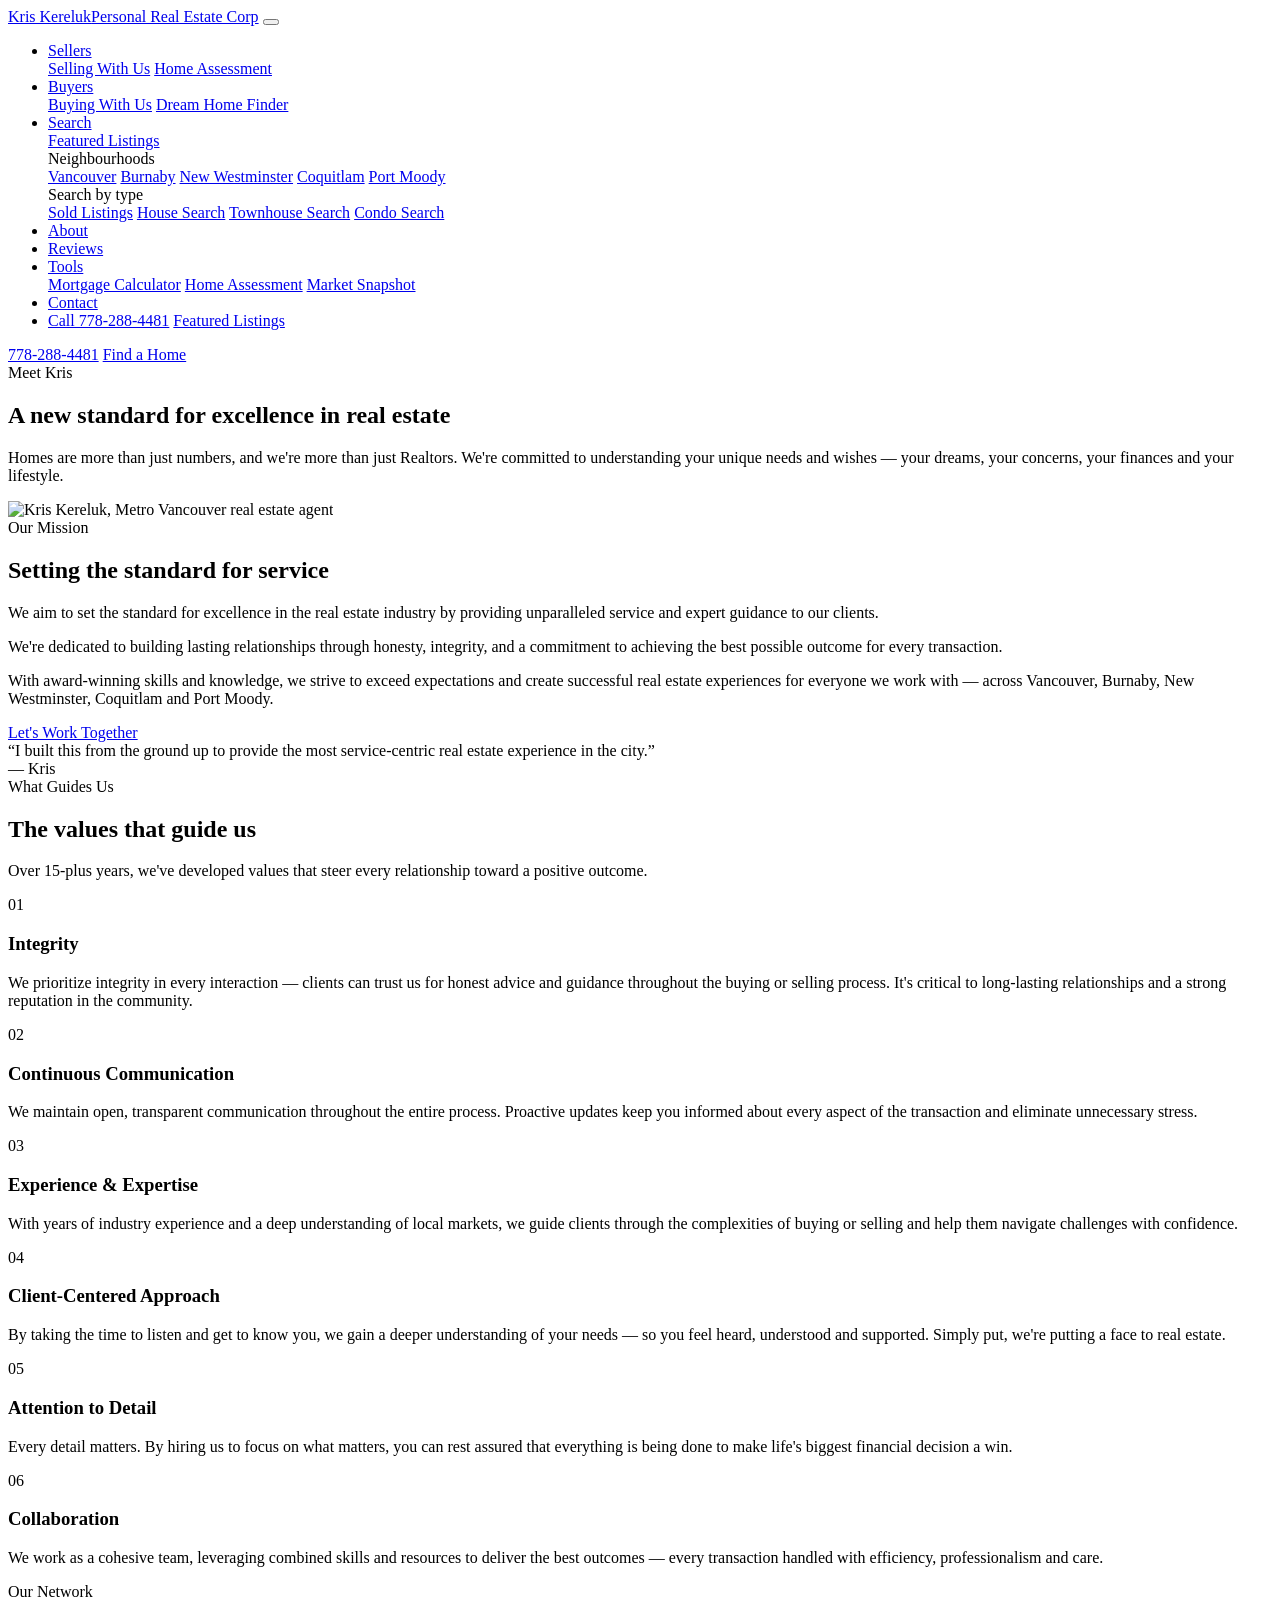
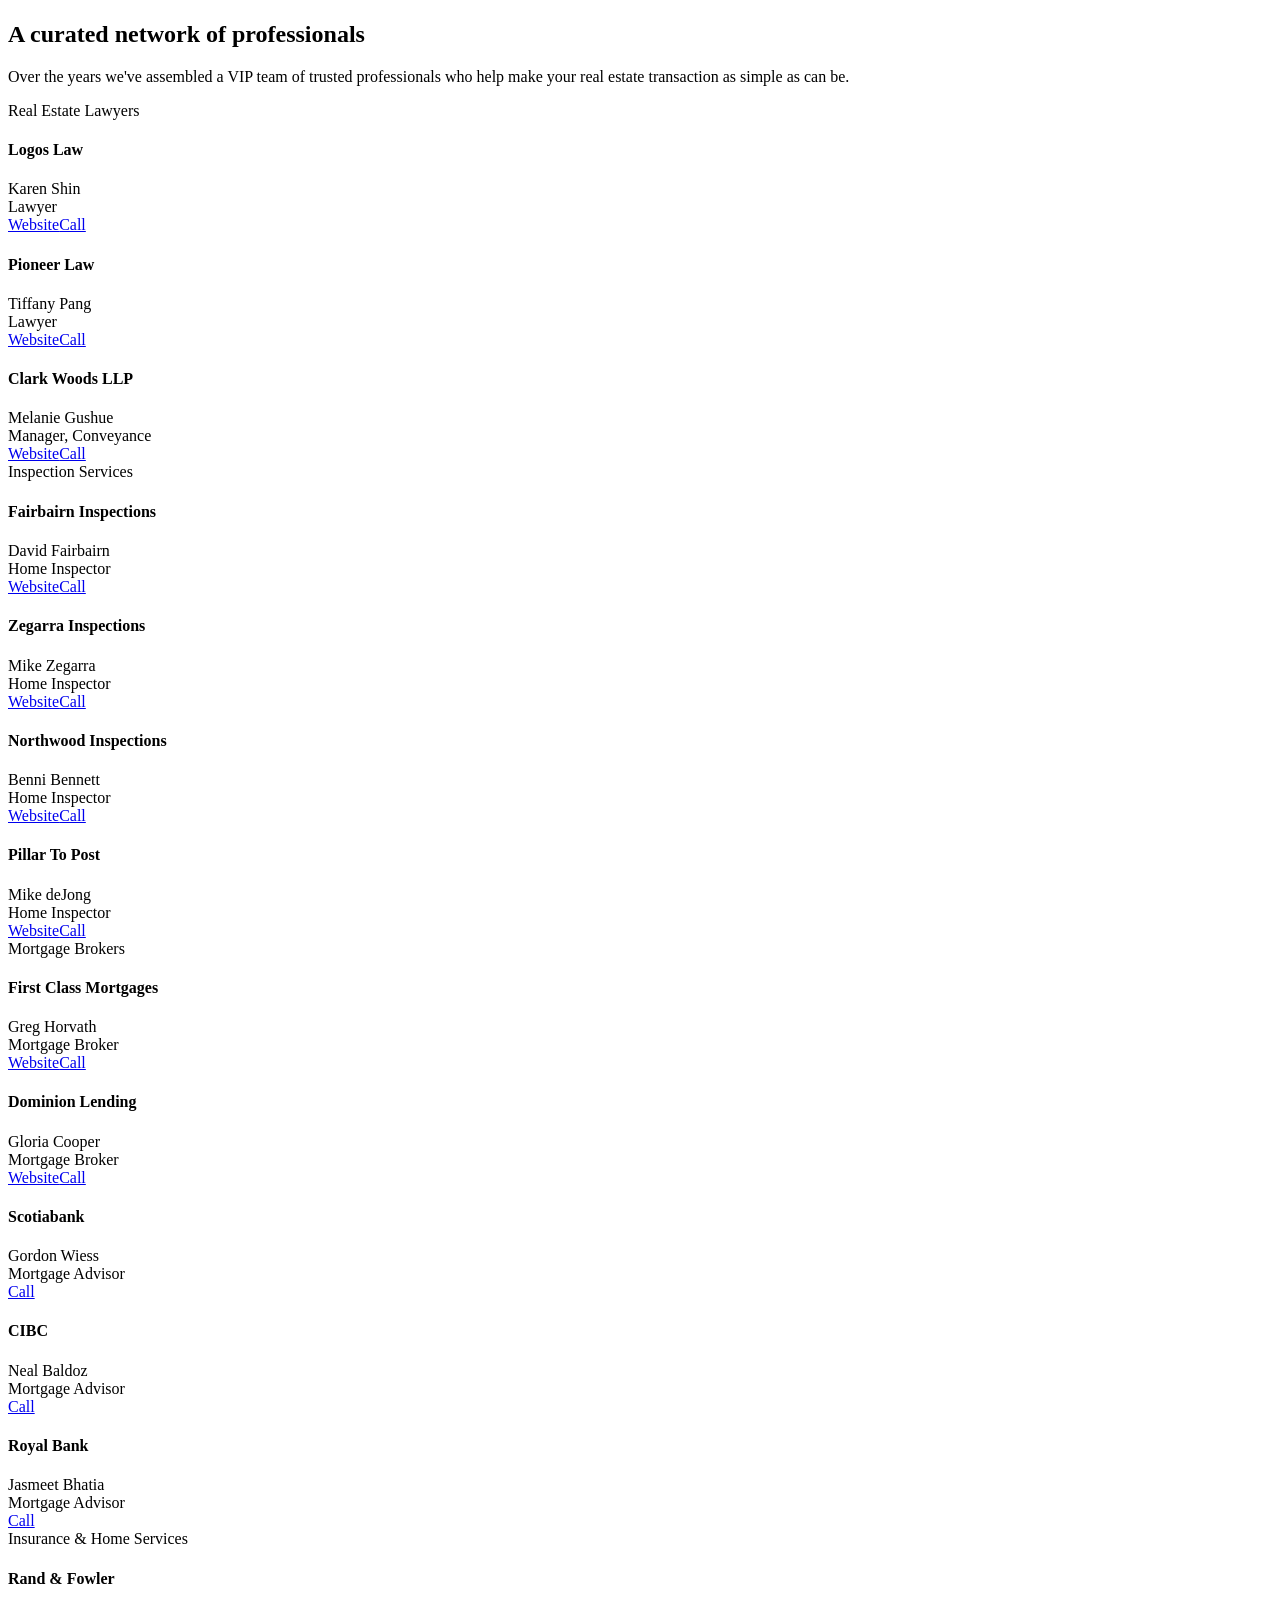
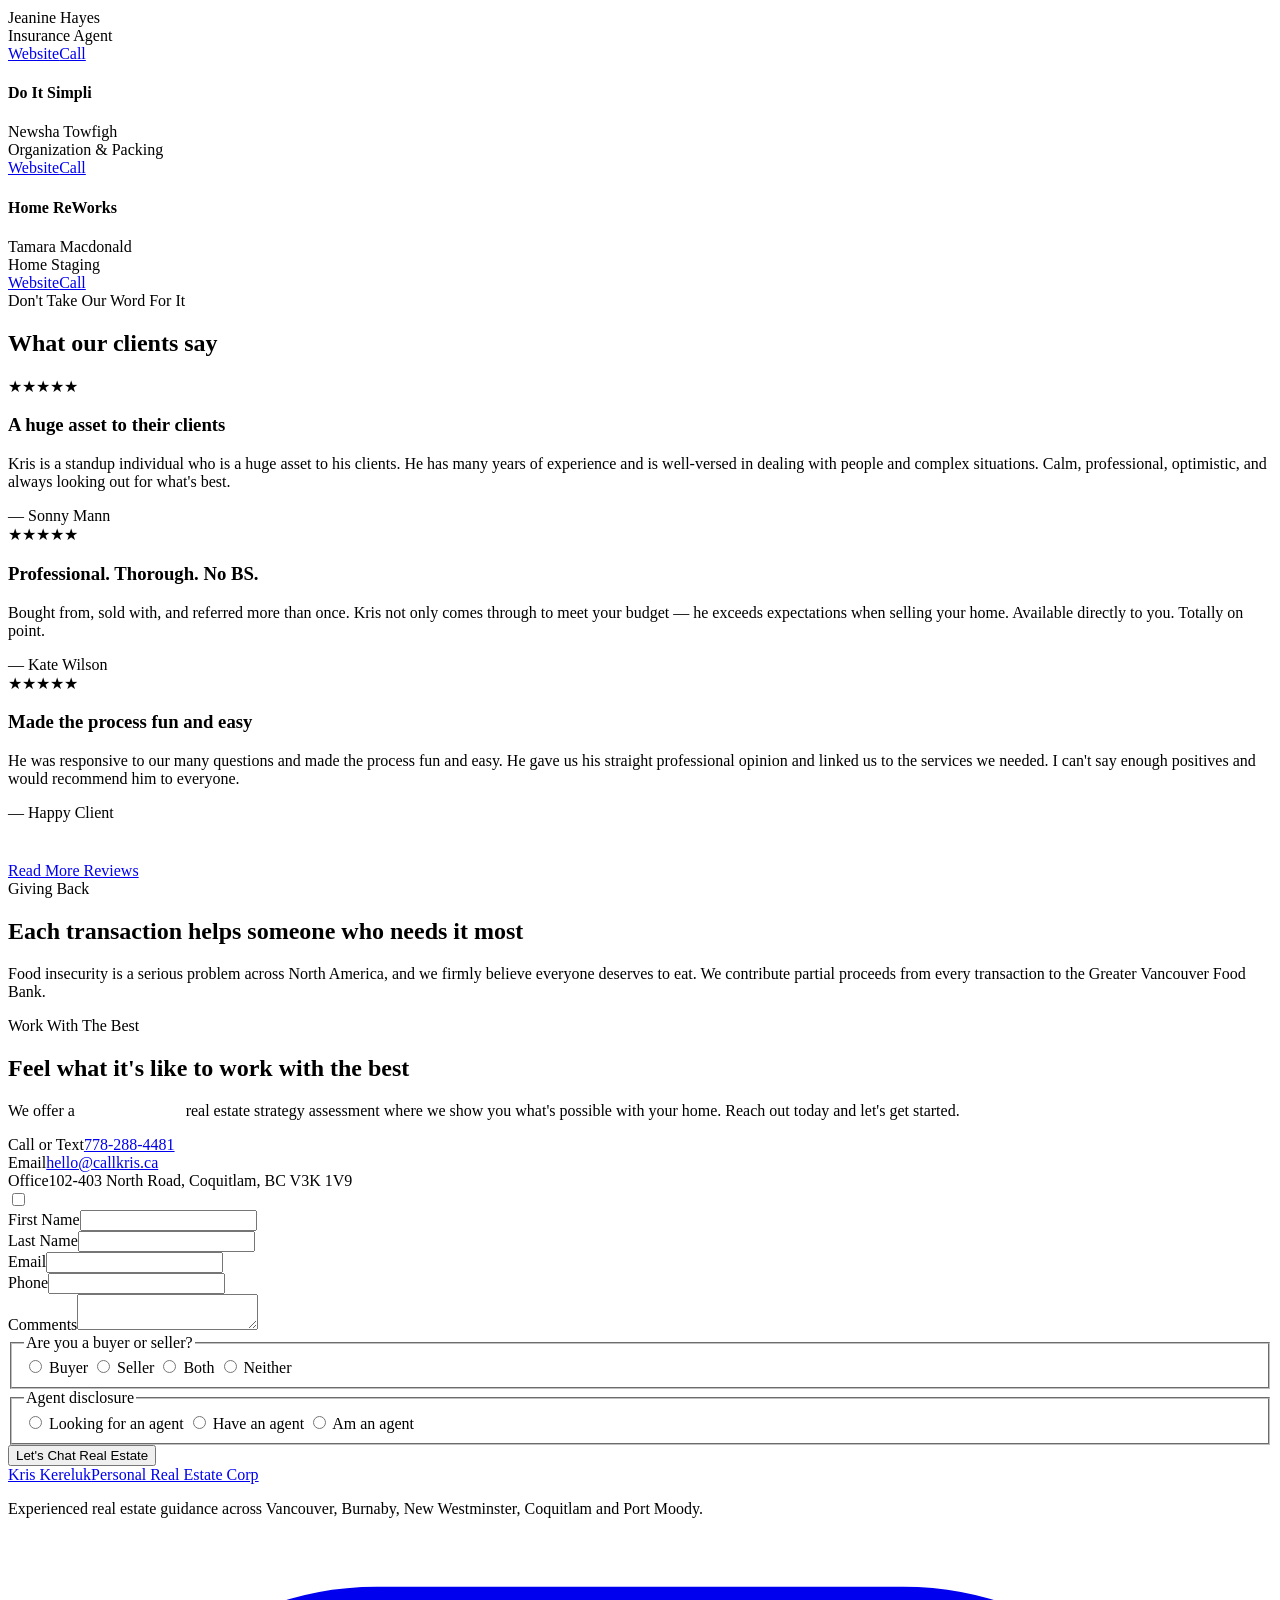
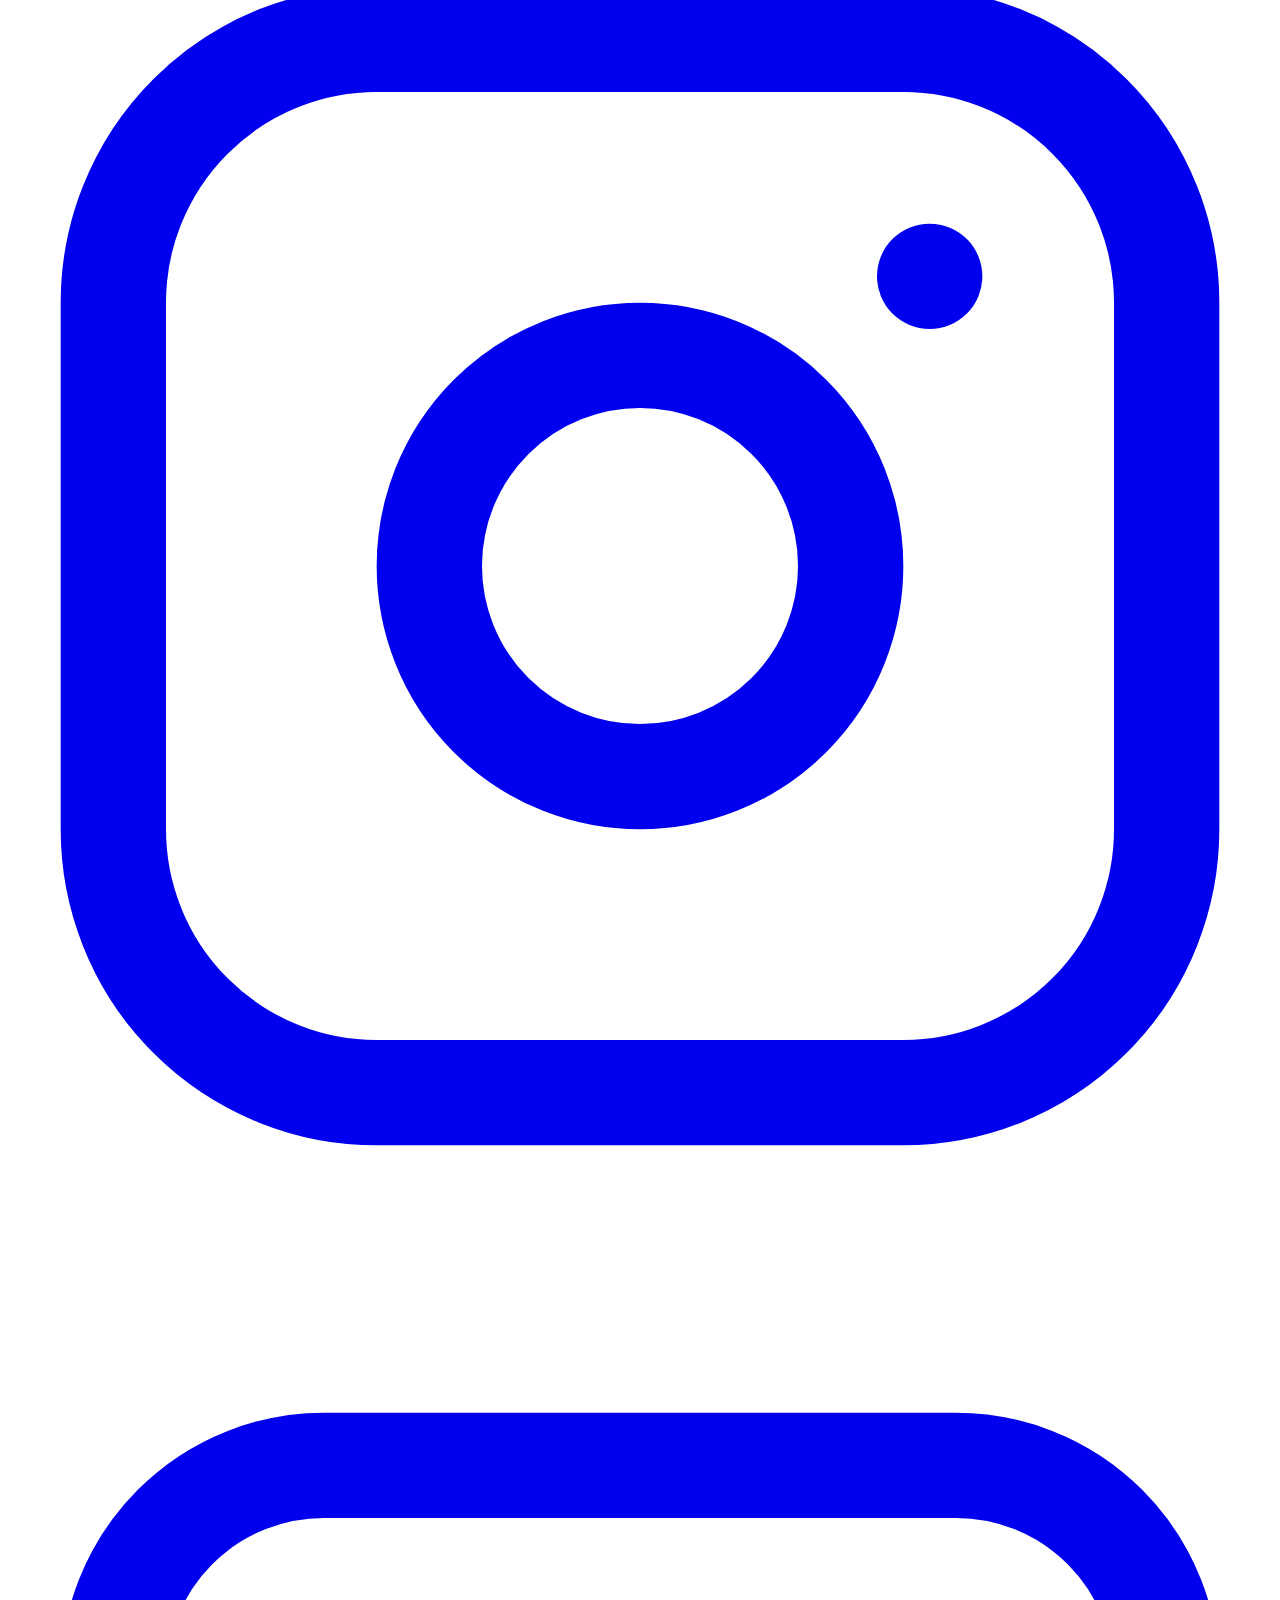
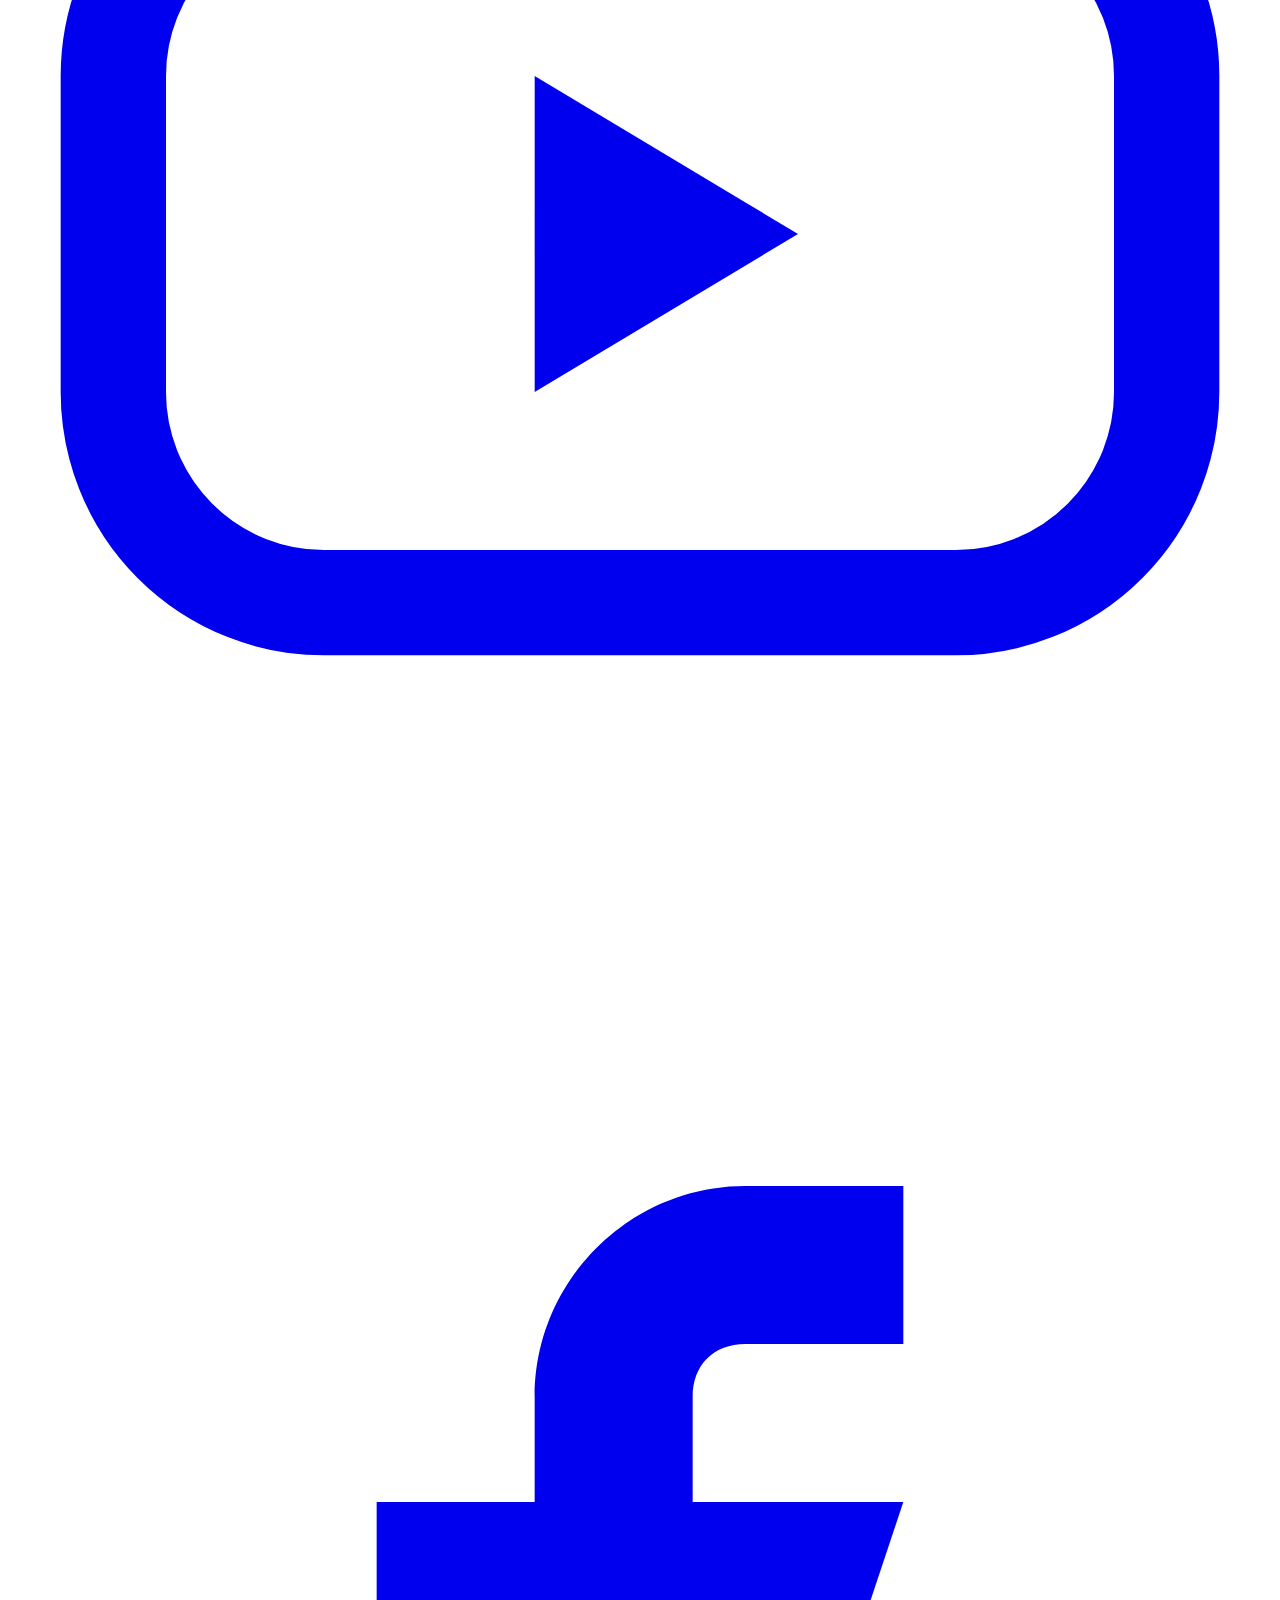
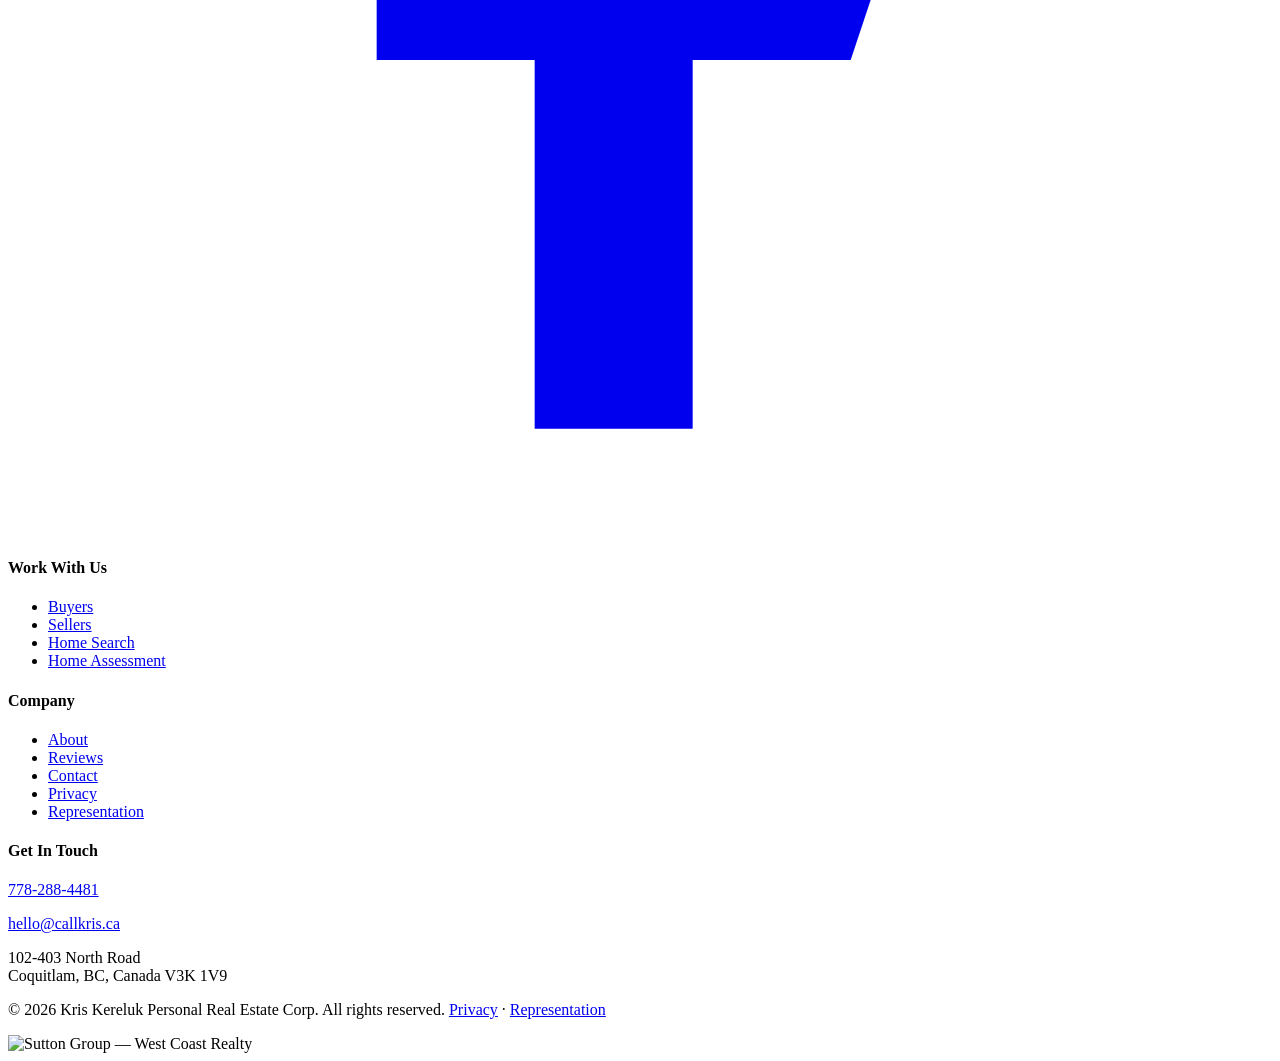
==== callkris-site/about/index.html @ 935b3e47 "Add BCFSA representation disclosure page and form link. Introduces a representation disclosure page " ====
<!DOCTYPE html>
<html lang="en">
<head>
<meta charset="UTF-8">
<meta name="viewport" content="width=device-width, initial-scale=1">
<title>About Kris Kereluk — Metro Vancouver REALTOR®</title>
<meta name="description" content="Meet Kris Kereluk — a new standard for excellence in real estate across Vancouver, Burnaby, New Westminster, Coquitlam and Port Moody.">
<link rel="canonical" href="https://callkris.ca/about/">
<meta property="og:title" content="About | Kris Kereluk">
<meta property="og:description" content="A new standard for excellence in real estate across Metro Vancouver.">
<meta property="og:type" content="article">
<meta property="og:url" content="https://callkris.ca/about/">
<meta property="og:image" content="https://callkris.ca/assets/brand/og-preview.jpg">
<meta property="og:image:width" content="1200">
<meta property="og:image:height" content="630">
<meta name="twitter:card" content="summary_large_image">
<meta name="twitter:image" content="https://callkris.ca/assets/brand/og-preview.jpg">
<link rel="icon" href="/favicon.ico" sizes="any">
<link rel="icon" href="/assets/brand/favicon-32x32.png" type="image/png" sizes="32x32">
<link rel="icon" href="/assets/brand/favicon-16x16.png" type="image/png" sizes="16x16">
<link rel="apple-touch-icon" href="/assets/brand/apple-touch-icon.png">
<link rel="preconnect" href="https://fonts.googleapis.com">
<link rel="preconnect" href="https://fonts.gstatic.com" crossorigin>
<link href="https://fonts.googleapis.com/css2?family=Inter:wght@400;500;600;700&family=Playfair+Display:wght@600;700&display=swap" rel="stylesheet">
<link rel="stylesheet" href="/assets/style.css">
</head>
<body>

<!-- ============================ HEADER ============================ -->
<header class="site-header">
  <nav class="nav" aria-label="Main navigation">
    <a href="/" class="nav__logo wordmark wordmark--light" aria-label="Kris Kereluk — Home">Kris Kereluk<span>Personal Real Estate Corp</span></a>
    <button class="nav__toggle" aria-label="Open menu" aria-expanded="false"><span></span></button>
    <ul class="nav__menu">
      <li class="nav__item">
        <a href="/sellers/" class="nav__link">Sellers</a>
        <div class="nav__dropdown">
          <a href="/sellers/">Selling With Us</a>
          <a href="/sellers/home-assessment/">Home Assessment</a>
        </div>
      </li>
      <li class="nav__item">
        <a href="/buyers/" class="nav__link">Buyers</a>
        <div class="nav__dropdown">
          <a href="/buyers/">Buying With Us</a>
          <a href="/buyers/dream-home-finder/">Dream Home Finder</a>
        </div>
      </li>
      <li class="nav__item">
        <a href="https://search.callkris.ca/" class="nav__link">Search</a>
        <div class="nav__dropdown">
          <a href="https://search.callkris.ca/featured-listing">Featured Listings</a>
          <div class="nav__dd-label">Neighbourhoods</div>
          <a href="https://search.callkris.ca/neighborhood/159304090/vancouver">Vancouver</a>
          <a href="https://search.callkris.ca/neighborhood/159304090/burnaby">Burnaby</a>
          <a href="https://search.callkris.ca/neighborhood/159304090/New%20Westminster">New Westminster</a>
          <a href="https://search.callkris.ca/neighborhood/159304090/Coquitlam">Coquitlam</a>
          <a href="https://search.callkris.ca/neighborhood/159304090/portmoody">Port Moody</a>
          <div class="nav__dd-label">Search by type</div>
          <a href="https://search.callkris.ca/sold">Sold Listings</a>
          <a href="https://search.callkris.ca/listing?Property-Type=Single%20Family%20Home&page=1&zoom=12">House Search</a>
          <a href="https://search.callkris.ca/listing?Property-Type=Townhouse&page=1&zoom=12">Townhouse Search</a>
          <a href="https://search.callkris.ca/listing?Property-Type=Condo&page=1&zoom=12">Condo Search</a>
        </div>
      </li>
      <li class="nav__item"><a href="/about/" class="nav__link">About</a></li>
      <li class="nav__item"><a href="/reviews/" class="nav__link">Reviews</a></li>
      <li class="nav__item">
        <a href="/sellers/home-assessment/" class="nav__link">Tools</a>
        <div class="nav__dropdown">
          <a href="https://search.callkris.ca/mortgage-calculator">Mortgage Calculator</a>
          <a href="/sellers/home-assessment/">Home Assessment</a>
          <a href="https://search.callkris.ca/snapshot">Market Snapshot</a>
        </div>
      </li>
      <li class="nav__item"><a href="/contact/" class="nav__link">Contact</a></li>
      <li class="nav__cta-mobile">
        <a href="tel:778-288-4481" class="btn btn--ghost">Call 778-288-4481</a>
        <a href="https://search.callkris.ca/featured-listing" class="btn btn--primary">Featured Listings</a>
      </li>
    </ul>
    <div class="nav__cta">
      <a href="tel:778-288-4481" class="nav__phone">778-288-4481</a>
      <a href="https://search.callkris.ca/" class="btn btn--primary">Find a Home</a>
    </div>
  </nav>
</header>

<main>

<!-- ============================ PAGE HERO ============================ -->
<section class="pagehero">
  <div class="pagehero__inner">
    <span class="eyebrow">Meet Kris</span>
    <h1>A new standard for excellence in real estate</h1>
    <p>Homes are more than just numbers, and we're more than just Realtors. We're committed to understanding your unique needs and wishes — your dreams, your concerns, your finances and your lifestyle.</p>
  </div>
</section>

<!-- ============================ MISSION ============================ -->
<section class="section">
  <div class="container">
    <div class="split">
      <div class="split__media">
        <img src="https://callkris.ca/wp-content/uploads/Untitled-design.png" alt="Kris Kereluk, Metro Vancouver real estate agent">
      </div>
      <div class="split__body">
        <span class="eyebrow">Our Mission</span>
        <h2>Setting the standard for service</h2>
        <p>We aim to set the standard for excellence in the real estate industry by providing unparalleled service and expert guidance to our clients.</p>
        <p>We're dedicated to building lasting relationships through honesty, integrity, and a commitment to achieving the best possible outcome for every transaction.</p>
        <p>With award-winning skills and knowledge, we strive to exceed expectations and create successful real estate experiences for everyone we work with — across Vancouver, Burnaby, New Westminster, Coquitlam and Port Moody.</p>
        <div class="btn-row"><a href="#contact" class="btn btn--ink">Let's Work Together</a></div>
      </div>
    </div>
  </div>
</section>

<!-- ============================ QUOTE ============================ -->
<section class="section--tight section--ink">
  <div class="container center">
    <p class="quote" style="margin:0 auto;">&ldquo;I built this from the ground up to provide the most service-centric real estate experience in the city.&rdquo;</p>
    <div class="quote__author">— Kris</div>
  </div>
</section>

<!-- ============================ VALUES ============================ -->
<section class="section section--cream">
  <div class="container">
    <div class="section-head center">
      <span class="eyebrow">What Guides Us</span>
      <h2>The values that guide us</h2>
      <p class="lead measure">Over 15-plus years, we've developed values that steer every relationship toward a positive outcome.</p>
    </div>
    <div class="feature-grid">
      <div class="feature"><div class="feature__num">01</div><h3>Integrity</h3><p>We prioritize integrity in every interaction — clients can trust us for honest advice and guidance throughout the buying or selling process. It's critical to long-lasting relationships and a strong reputation in the community.</p></div>
      <div class="feature"><div class="feature__num">02</div><h3>Continuous Communication</h3><p>We maintain open, transparent communication throughout the entire process. Proactive updates keep you informed about every aspect of the transaction and eliminate unnecessary stress.</p></div>
      <div class="feature"><div class="feature__num">03</div><h3>Experience &amp; Expertise</h3><p>With years of industry experience and a deep understanding of local markets, we guide clients through the complexities of buying or selling and help them navigate challenges with confidence.</p></div>
      <div class="feature"><div class="feature__num">04</div><h3>Client-Centered Approach</h3><p>By taking the time to listen and get to know you, we gain a deeper understanding of your needs — so you feel heard, understood and supported. Simply put, we're putting a face to real estate.</p></div>
      <div class="feature"><div class="feature__num">05</div><h3>Attention to Detail</h3><p>Every detail matters. By hiring us to focus on what matters, you can rest assured that everything is being done to make life's biggest financial decision a win.</p></div>
      <div class="feature"><div class="feature__num">06</div><h3>Collaboration</h3><p>We work as a cohesive team, leveraging combined skills and resources to deliver the best outcomes — every transaction handled with efficiency, professionalism and care.</p></div>
    </div>
  </div>
</section>

<!-- ============================ NETWORK ============================ -->
<section class="section">
  <div class="container">
    <div class="section-head center">
      <span class="eyebrow">Our Network</span>
      <h2>A curated network of professionals</h2>
      <p class="lead measure">Over the years we've assembled a VIP team of trusted professionals who help make your real estate transaction as simple as can be.</p>
    </div>

    <div class="network-group">
      <div class="network-group__title">Real Estate Lawyers</div>
      <div class="network-grid">
        <div class="network-card"><h4>Logos Law</h4><div class="nc-person">Karen Shin</div><div class="nc-role">Lawyer</div><div class="nc-links"><a href="http://logoslaw.ca" target="_blank" rel="noopener">Website</a><a href="tel:604-294-0101">Call</a></div></div>
        <div class="network-card"><h4>Pioneer Law</h4><div class="nc-person">Tiffany Pang</div><div class="nc-role">Lawyer</div><div class="nc-links"><a href="https://pioneerlaw.ca" target="_blank" rel="noopener">Website</a><a href="tel:604-559-1470">Call</a></div></div>
        <div class="network-card"><h4>Clark Woods LLP</h4><div class="nc-person">Melanie Gushue</div><div class="nc-role">Manager, Conveyance</div><div class="nc-links"><a href="https://clarkwoods.ca/" target="_blank" rel="noopener">Website</a><a href="tel:604-330-1777">Call</a></div></div>
      </div>
    </div>

    <div class="network-group">
      <div class="network-group__title">Inspection Services</div>
      <div class="network-grid">
        <div class="network-card"><h4>Fairbairn Inspections</h4><div class="nc-person">David Fairbairn</div><div class="nc-role">Home Inspector</div><div class="nc-links"><a href="http://fairbairninspections.com" target="_blank" rel="noopener">Website</a><a href="tel:604-395-2795">Call</a></div></div>
        <div class="network-card"><h4>Zegarra Inspections</h4><div class="nc-person">Mike Zegarra</div><div class="nc-role">Home Inspector</div><div class="nc-links"><a href="https://zegarrahomeinspections.com/" target="_blank" rel="noopener">Website</a><a href="tel:778-898-6831">Call</a></div></div>
        <div class="network-card"><h4>Northwood Inspections</h4><div class="nc-person">Benni Bennett</div><div class="nc-role">Home Inspector</div><div class="nc-links"><a href="https://northwoodhomeinspections.com/" target="_blank" rel="noopener">Website</a><a href="tel:778-574-4663">Call</a></div></div>
        <div class="network-card"><h4>Pillar To Post</h4><div class="nc-person">Mike deJong</div><div class="nc-role">Home Inspector</div><div class="nc-links"><a href="https://vancouver.pillartopost.com/" target="_blank" rel="noopener">Website</a><a href="tel:604-250-9263">Call</a></div></div>
      </div>
    </div>

    <div class="network-group">
      <div class="network-group__title">Mortgage Brokers</div>
      <div class="network-grid">
        <div class="network-card"><h4>First Class Mortgages</h4><div class="nc-person">Greg Horvath</div><div class="nc-role">Mortgage Broker</div><div class="nc-links"><a href="http://greghorvath.ca" target="_blank" rel="noopener">Website</a><a href="tel:604-788-9454">Call</a></div></div>
        <div class="network-card"><h4>Dominion Lending</h4><div class="nc-person">Gloria Cooper</div><div class="nc-role">Mortgage Broker</div><div class="nc-links"><a href="http://gloriacooper.ca" target="_blank" rel="noopener">Website</a><a href="tel:778-773-8413">Call</a></div></div>
        <div class="network-card"><h4>Scotiabank</h4><div class="nc-person">Gordon Wiess</div><div class="nc-role">Mortgage Advisor</div><div class="nc-links"><a href="tel:778-908-6581">Call</a></div></div>
        <div class="network-card"><h4>CIBC</h4><div class="nc-person">Neal Baldoz</div><div class="nc-role">Mortgage Advisor</div><div class="nc-links"><a href="tel:604-363-8648">Call</a></div></div>
        <div class="network-card"><h4>Royal Bank</h4><div class="nc-person">Jasmeet Bhatia</div><div class="nc-role">Mortgage Advisor</div><div class="nc-links"><a href="tel:604-765-2661">Call</a></div></div>
      </div>
    </div>

    <div class="network-group">
      <div class="network-group__title">Insurance &amp; Home Services</div>
      <div class="network-grid">
        <div class="network-card"><h4>Rand &amp; Fowler</h4><div class="nc-person">Jeanine Hayes</div><div class="nc-role">Insurance Agent</div><div class="nc-links"><a href="http://rfinsure.com" target="_blank" rel="noopener">Website</a><a href="tel:604-518-6745">Call</a></div></div>
        <div class="network-card"><h4>Do It Simpli</h4><div class="nc-person">Newsha Towfigh</div><div class="nc-role">Organization &amp; Packing</div><div class="nc-links"><a href="http://doitsimpli.com" target="_blank" rel="noopener">Website</a><a href="tel:604-961-8691">Call</a></div></div>
        <div class="network-card"><h4>Home ReWorks</h4><div class="nc-person">Tamara Macdonald</div><div class="nc-role">Home Staging</div><div class="nc-links"><a href="http://homereworks.com" target="_blank" rel="noopener">Website</a><a href="tel:604-760-9772">Call</a></div></div>
      </div>
    </div>
  </div>
</section>

<!-- ============================ REVIEWS ============================ -->
<section class="section section--cream">
  <div class="container">
    <div class="section-head center">
      <span class="eyebrow">Don't Take Our Word For It</span>
      <h2>What our clients say</h2>
    </div>
    <div class="reviews-grid">
      <div class="review">
        <div class="review__stars">&#9733;&#9733;&#9733;&#9733;&#9733;</div>
        <h3>A huge asset to their clients</h3>
        <p>Kris is a standup individual who is a huge asset to his clients. He has many years of experience and is well-versed in dealing with people and complex situations. Calm, professional, optimistic, and always looking out for what's best.</p>
        <div class="review__name">— Sonny Mann</div>
      </div>
      <div class="review">
        <div class="review__stars">&#9733;&#9733;&#9733;&#9733;&#9733;</div>
        <h3>Professional. Thorough. No BS.</h3>
        <p>Bought from, sold with, and referred more than once. Kris not only comes through to meet your budget — he exceeds expectations when selling your home. Available directly to you. Totally on point.</p>
        <div class="review__name">— Kate Wilson</div>
      </div>
      <div class="review">
        <div class="review__stars">&#9733;&#9733;&#9733;&#9733;&#9733;</div>
        <h3>Made the process fun and easy</h3>
        <p>He was responsive to our many questions and made the process fun and easy. He gave us his straight professional opinion and linked us to the services we needed. I can't say enough positives and would recommend him to everyone.</p>
        <div class="review__name">— Happy Client</div>
      </div>
    </div>
    <div class="center btn-row" style="margin-top:40px;">
      <a href="/reviews/" class="btn btn--ink">Read More Reviews</a>
    </div>
  </div>
</section>

<!-- ============================ GIVING BACK ============================ -->
<section class="section">
  <div class="container center">
    <span class="eyebrow">Giving Back</span>
    <h2>Each transaction helps someone who needs it most</h2>
    <p class="lead measure">Food insecurity is a serious problem across North America, and we firmly believe everyone deserves to eat. We contribute partial proceeds from every transaction to the Greater Vancouver Food Bank.</p>
  </div>
</section>

<!-- ============================ CONTACT CTA ============================ -->
<section class="section section--ink" id="contact">
  <div class="container">
    <div class="contact-split">
      <div class="contact-info">
        <span class="eyebrow">Work With The Best</span>
        <h2>Feel what it's like to work with the best</h2>
        <p>We offer a <strong style="color:#fff;">zero-obligation</strong> real estate strategy assessment where we show you what's possible with your home. Reach out today and let's get started.</p>
        <div class="contact-list">
          <div><span class="ci-label">Call or Text</span><a href="tel:778-288-4481">778-288-4481</a></div>
          <div><span class="ci-label">Email</span><a href="mailto:hello@callkris.ca">hello@callkris.ca</a></div>
          <div><span class="ci-label">Office</span><span>102-403 North Road, Coquitlam, BC V3K 1V9</span></div>
        </div>
      </div>
      <form class="form-card" data-web3forms action="https://api.web3forms.com/submit" method="POST">
        <input type="hidden" name="access_key" value="2582c6f0-5012-46aa-9ed6-f4b3918dd53e">
        <input type="hidden" name="subject" value="New enquiry from callkris.ca">
        <input type="hidden" name="from_name" value="callkris.ca — About page">
        <input type="checkbox" name="botcheck" class="hp-field" tabindex="-1" autocomplete="off" aria-hidden="true">
        <div class="form-grid">
          <div class="form-field"><label for="fname">First Name</label><input id="fname" name="First Name" type="text" required></div>
          <div class="form-field"><label for="lname">Last Name</label><input id="lname" name="Last Name" type="text" required></div>
          <div class="form-field"><label for="email">Email</label><input id="email" name="Email" type="email" required></div>
          <div class="form-field"><label for="phone">Phone</label><input id="phone" name="Phone" type="tel"></div>
          <div class="form-field form-field--full"><label for="comments">Comments</label><textarea id="comments" name="Comments"></textarea></div>
          <div class="form-field form-field--full">
            <fieldset>
              <legend>Are you a buyer or seller?</legend>
              <div class="choice-row">
                <label class="choice"><input type="radio" name="Buyer or Seller" value="Buyer" required> Buyer</label>
                <label class="choice"><input type="radio" name="Buyer or Seller" value="Seller"> Seller</label>
                <label class="choice"><input type="radio" name="Buyer or Seller" value="Both"> Both</label>
                <label class="choice"><input type="radio" name="Buyer or Seller" value="Neither"> Neither</label>
              </div>
            </fieldset>
          </div>
          <div class="form-field form-field--full">
            <fieldset>
              <legend>Agent disclosure</legend>
              <div class="choice-row">
                <label class="choice"><input type="radio" name="Agent Disclosure" value="Looking for an agent" required> Looking for an agent</label>
                <label class="choice"><input type="radio" name="Agent Disclosure" value="Have an agent"> Have an agent</label>
                <label class="choice"><input type="radio" name="Agent Disclosure" value="Am an agent"> Am an agent</label>
              </div>
            </fieldset>
          </div>
          <div class="form-status" role="status" aria-live="polite"></div>
          <div class="form-submit"><button type="submit" class="btn btn--primary">Let's Chat Real Estate</button></div>
        </div>
      </form>
    </div>
  </div>
</section>

</main>

<!-- ============================ FOOTER ============================ -->
<footer class="site-footer">
  <div class="container">
    <div class="footer-top">
      <div class="footer-brand">
        <a href="/" class="wordmark wordmark--dark">Kris Kereluk<span>Personal Real Estate Corp</span></a>
        <p>Experienced real estate guidance across Vancouver, Burnaby, New Westminster, Coquitlam and Port Moody.</p>
        <div class="footer-social">
          <a href="https://www.instagram.com/kriskereluk" aria-label="Instagram" target="_blank" rel="noopener"><svg viewBox="0 0 24 24" fill="none" stroke="currentColor" stroke-width="2"><rect x="2" y="2" width="20" height="20" rx="5"/><circle cx="12" cy="12" r="4"/><circle cx="17.5" cy="6.5" r="1" fill="currentColor" stroke="none"/></svg></a>
          <a href="https://www.youtube.com/@krisandmarco" aria-label="YouTube" target="_blank" rel="noopener"><svg viewBox="0 0 24 24" fill="none" stroke="currentColor" stroke-width="2"><rect x="2" y="5" width="20" height="14" rx="4"/><path d="M10 9l5 3-5 3V9z" fill="currentColor" stroke="none"/></svg></a>
          <a href="https://www.facebook.com/listitwithkris" aria-label="Facebook" target="_blank" rel="noopener"><svg viewBox="0 0 24 24" fill="currentColor"><path d="M14 9h3V6h-3c-2.2 0-4 1.8-4 4v2H7v3h3v7h3v-7h3l1-3h-4v-2c0-.6.4-1 1-1z"/></svg></a>
        </div>
      </div>
      <div class="footer-col">
        <h4>Work With Us</h4>
        <ul>
          <li><a href="/buyers/">Buyers</a></li>
          <li><a href="/sellers/">Sellers</a></li>
          <li><a href="https://search.callkris.ca/featured-listing">Home Search</a></li>
          <li><a href="/sellers/home-assessment/">Home Assessment</a></li>
        </ul>
      </div>
      <div class="footer-col">
        <h4>Company</h4>
        <ul>
          <li><a href="/about/">About</a></li>
          <li><a href="/reviews/">Reviews</a></li>
          <li><a href="/contact/">Contact</a></li>
          <li><a href="/privacy/">Privacy</a></li>
          <li><a href="/representation/">Representation</a></li>
        </ul>
      </div>
      <div class="footer-col footer-contact">
        <h4>Get In Touch</h4>
        <p><a href="tel:778-288-4481">778-288-4481</a></p>
        <p><a href="mailto:hello@callkris.ca">hello@callkris.ca</a></p>
        <p>102-403 North Road<br>Coquitlam, BC, Canada V3K 1V9</p>
      </div>
    </div>
    <div class="footer-bottom">
      <p>&copy; <span data-year>2026</span> Kris Kereluk Personal Real Estate Corp. All rights reserved. <a href="/privacy/">Privacy</a> · <a href="/representation/">Representation</a></p>
      <img src="/assets/brand/sutton-west-coast-logo-white.png" alt="Sutton Group — West Coast Realty">
    </div>
  </div>
</footer>

<script src="/assets/main.js" defer></script>
</body>
</html>
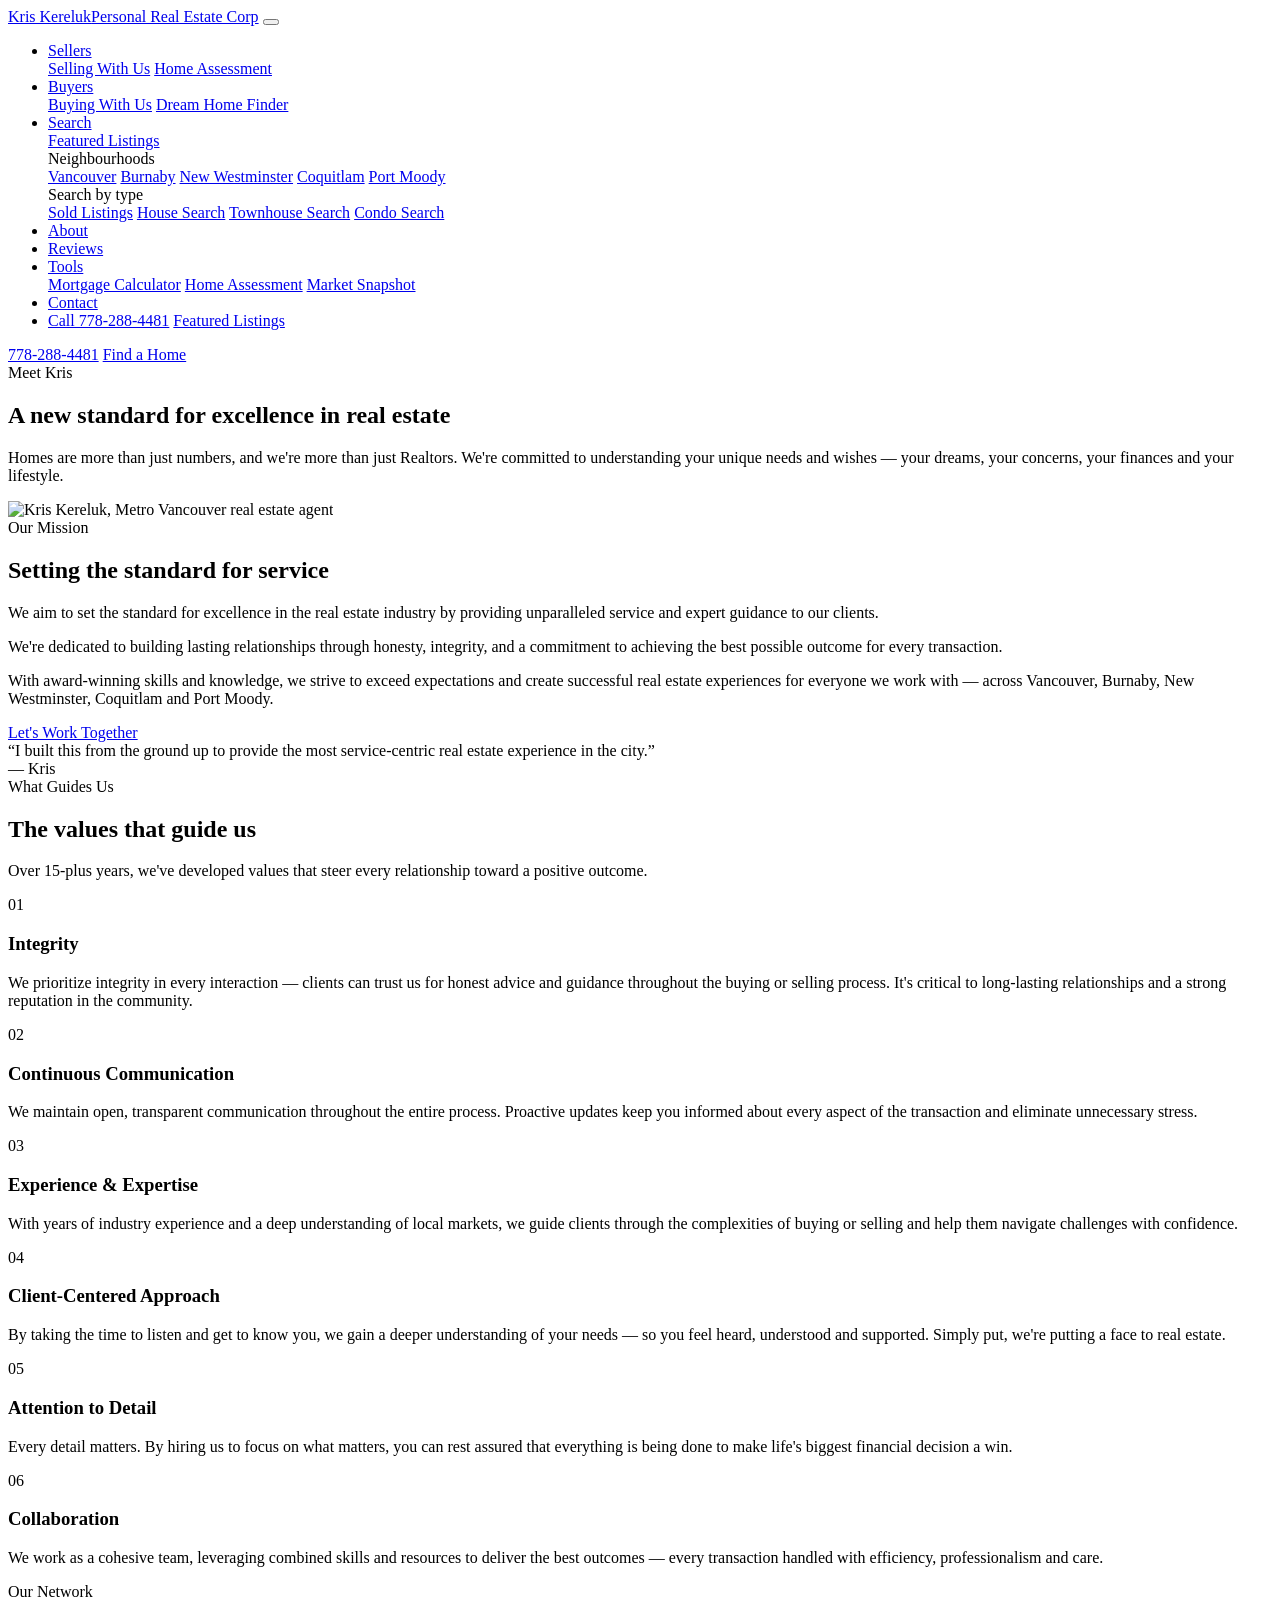
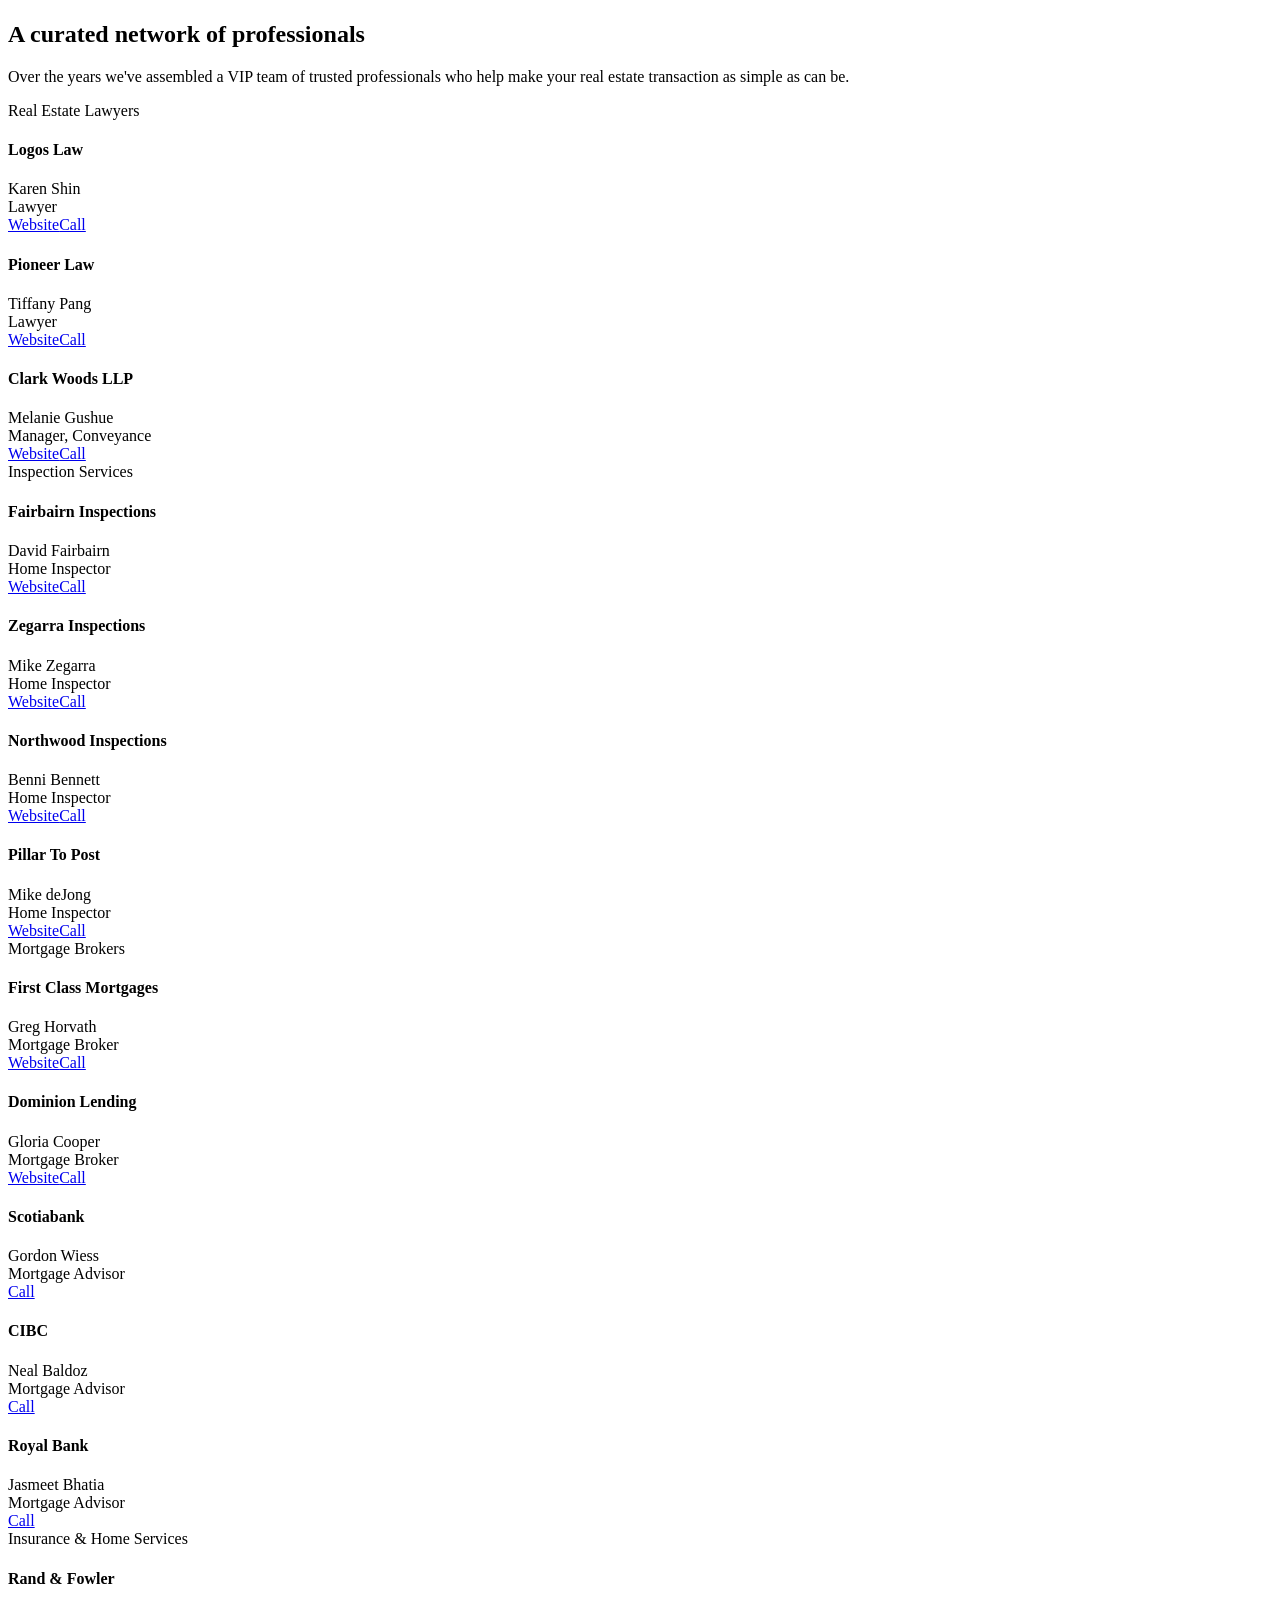
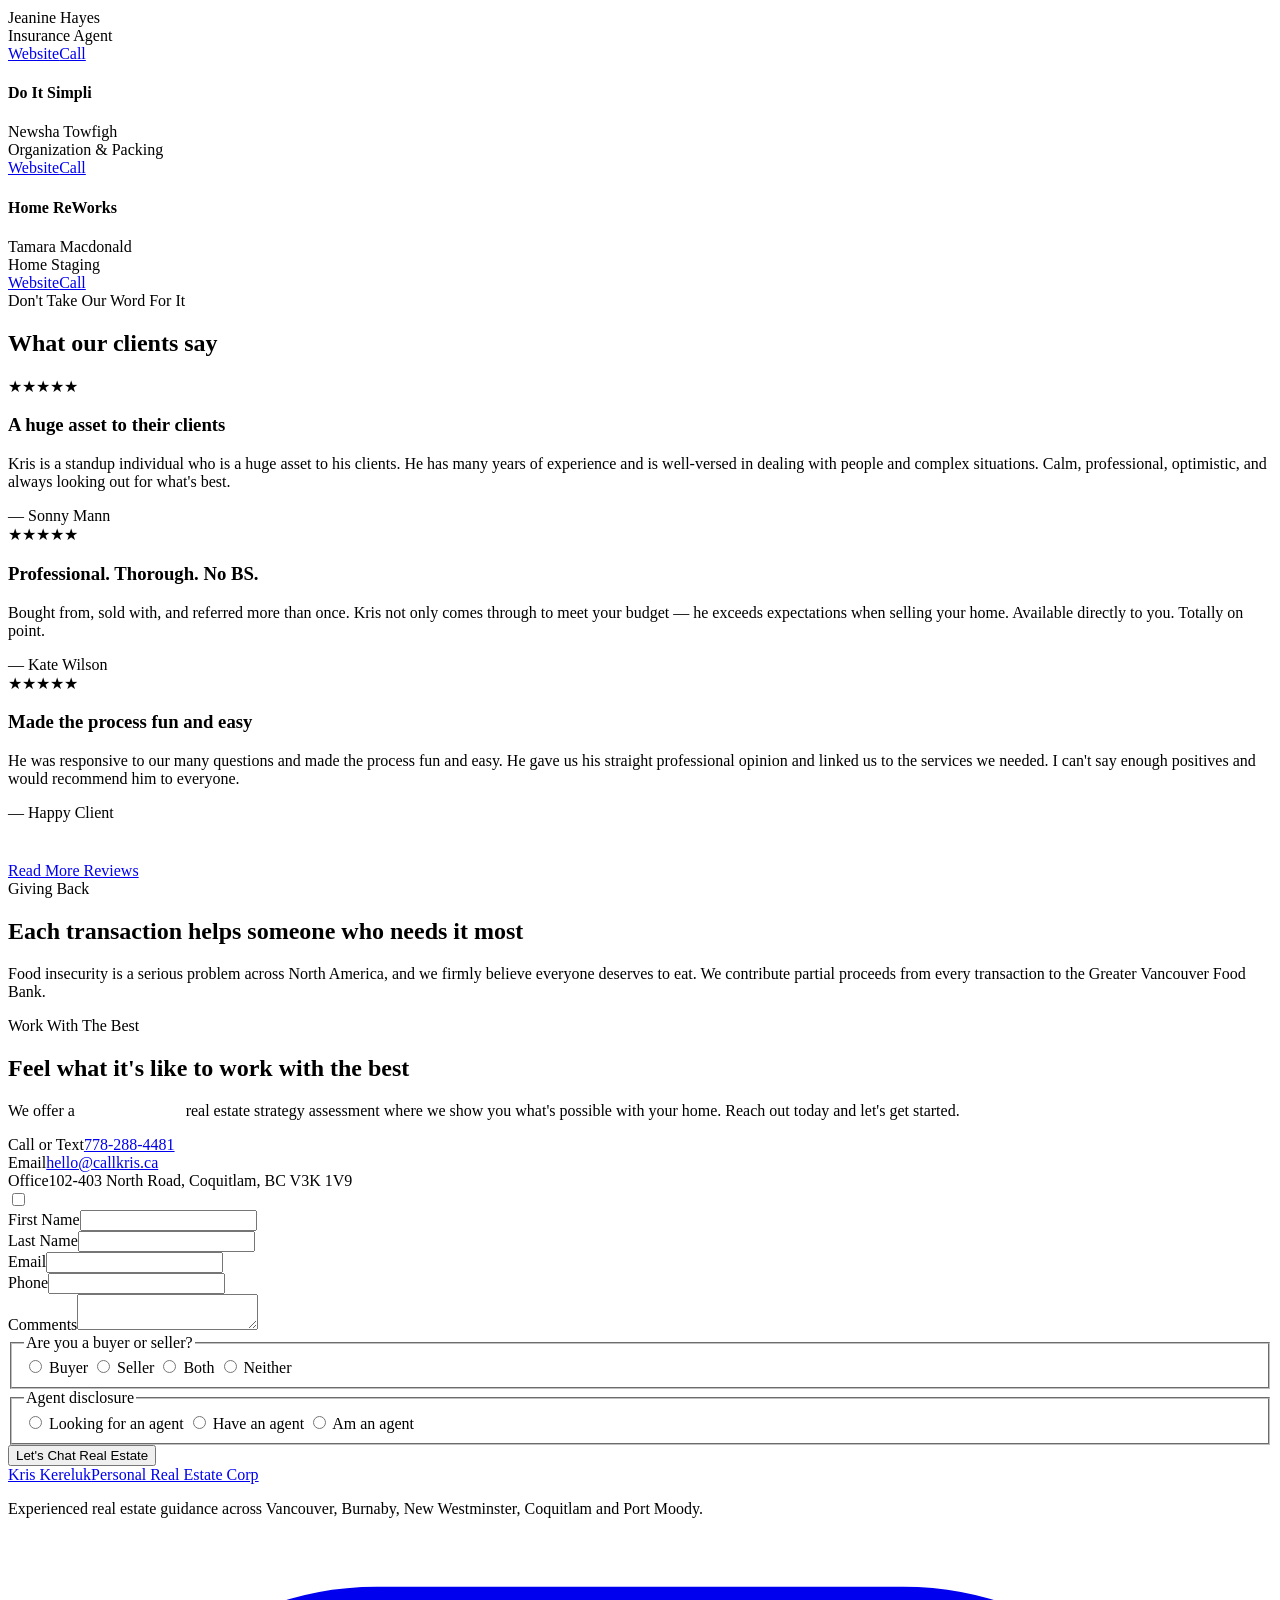
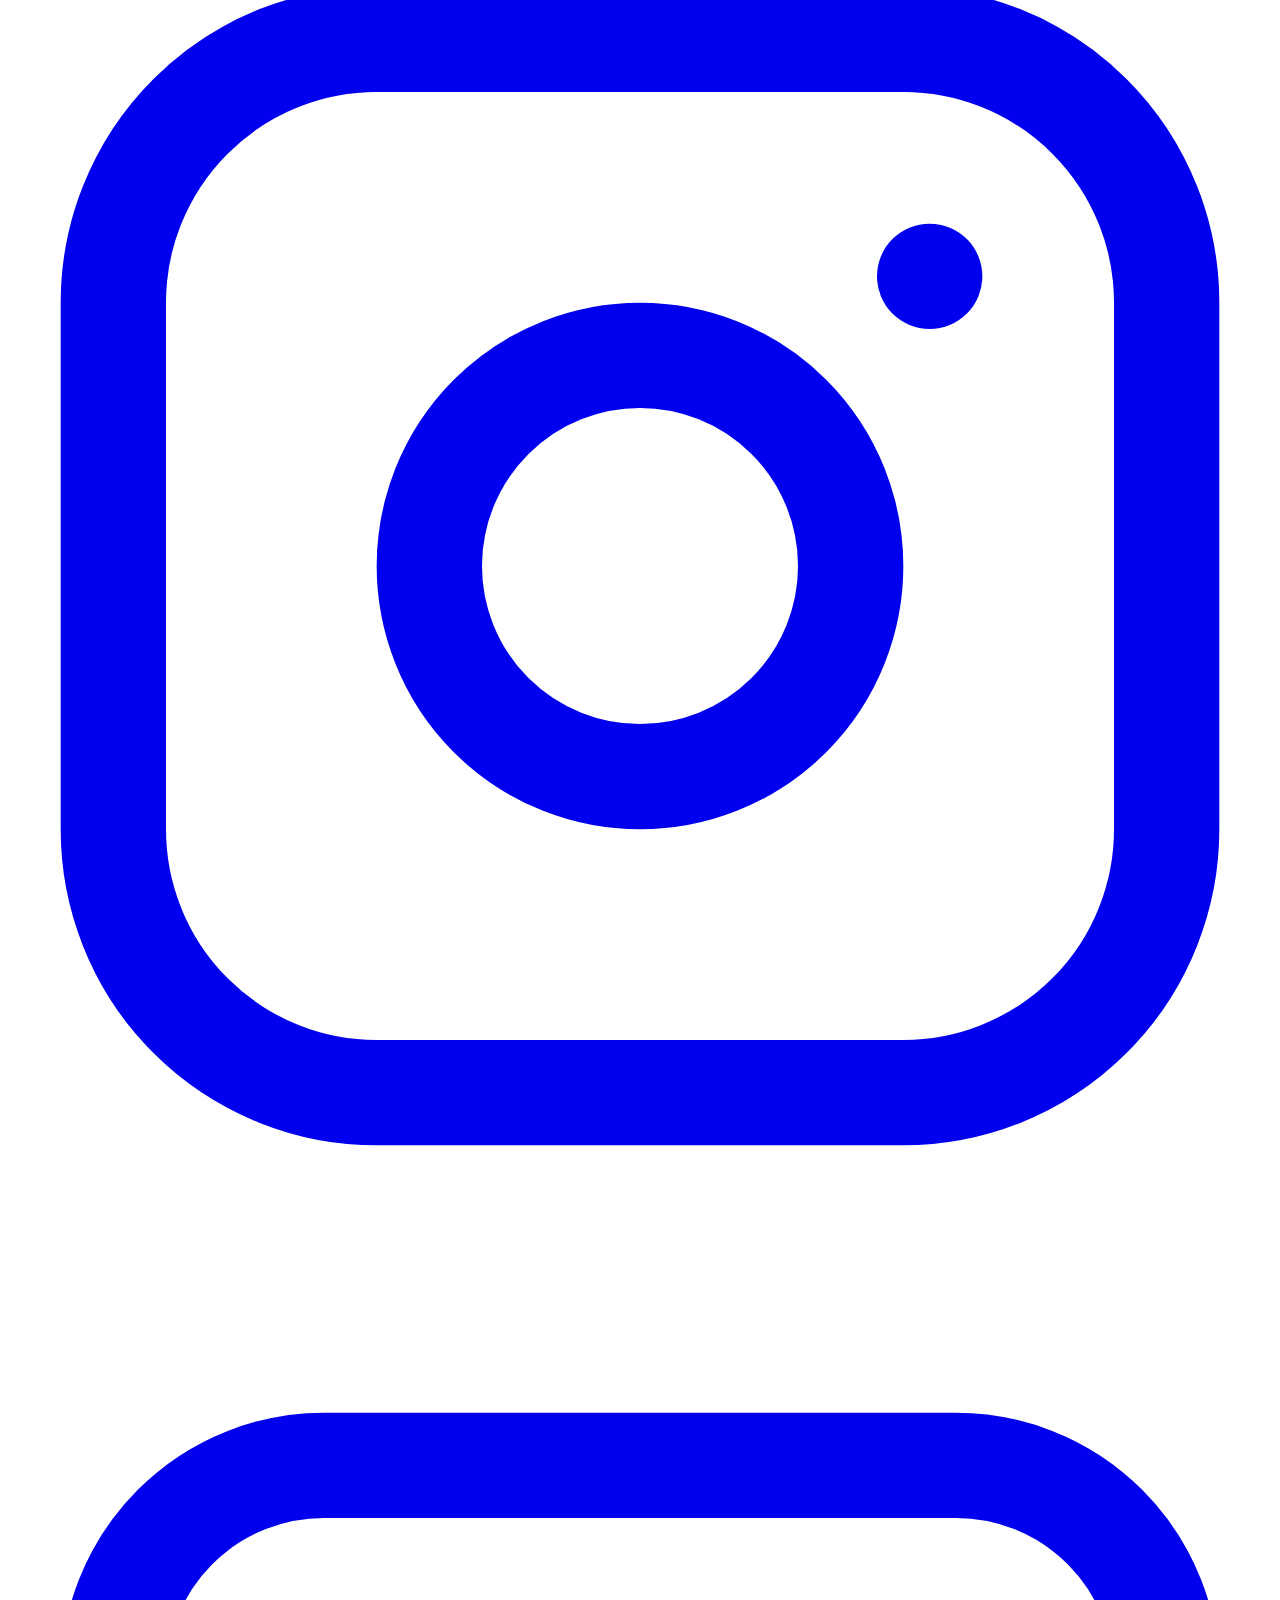
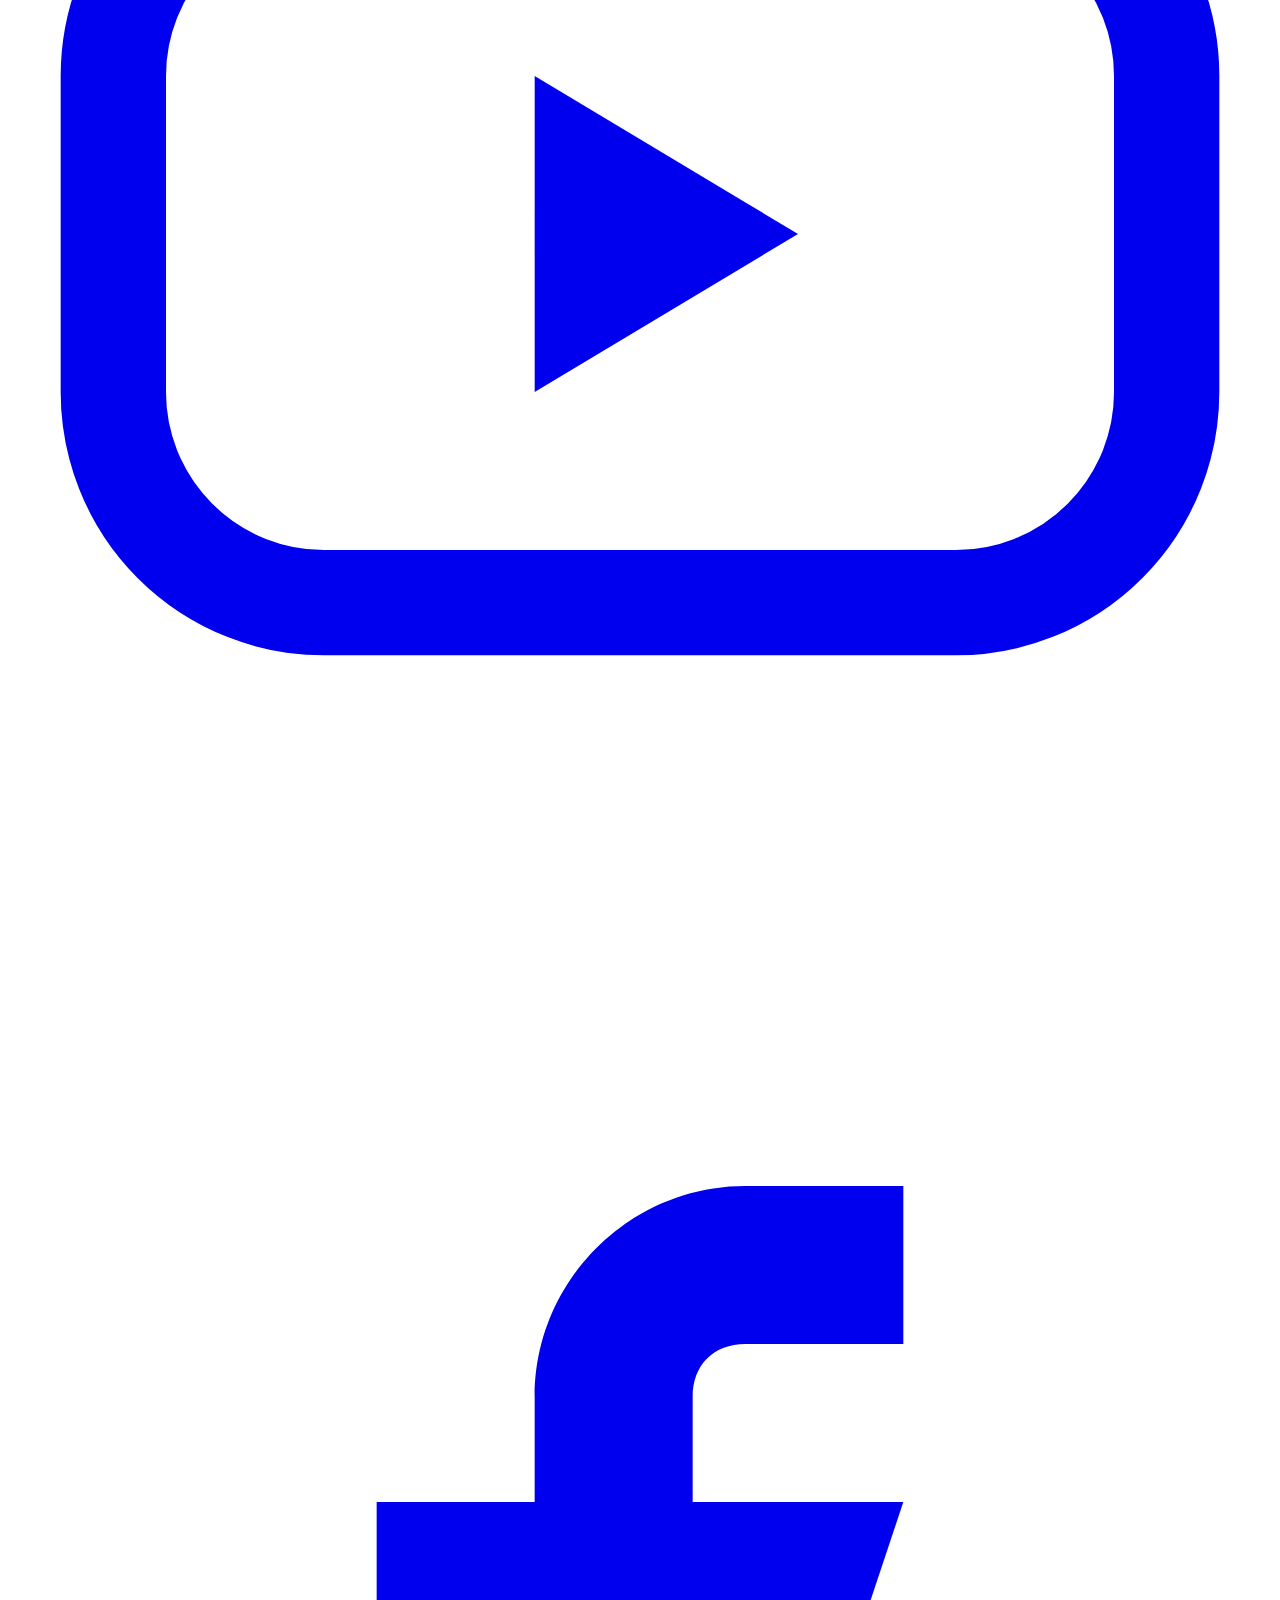
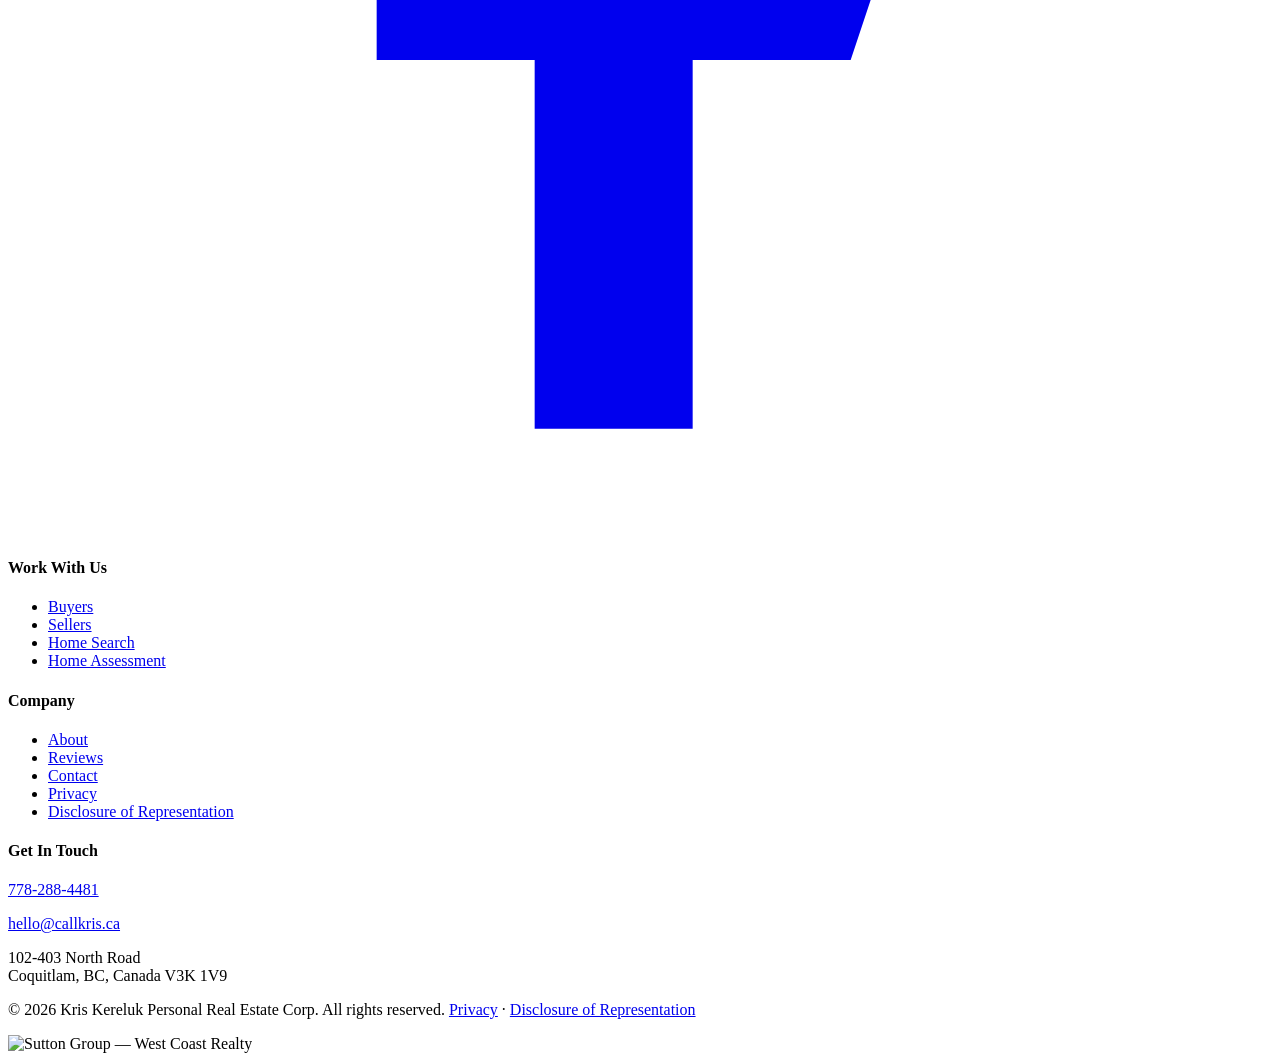
==== commit ddfaa366: "Rename footer link to Disclosure of Representation. Updates the site-wide footer label so it matches" ====
--- a/callkris-site/about/index.html
+++ b/callkris-site/about/index.html
@@ -320,7 +320,7 @@
           <li><a href="/reviews/">Reviews</a></li>
           <li><a href="/contact/">Contact</a></li>
           <li><a href="/privacy/">Privacy</a></li>
-          <li><a href="/representation/">Representation</a></li>
+          <li><a href="/representation/">Disclosure of Representation</a></li>
         </ul>
       </div>
       <div class="footer-col footer-contact">
@@ -331,7 +331,7 @@
       </div>
     </div>
     <div class="footer-bottom">
-      <p>&copy; <span data-year>2026</span> Kris Kereluk Personal Real Estate Corp. All rights reserved. <a href="/privacy/">Privacy</a> · <a href="/representation/">Representation</a></p>
+      <p>&copy; <span data-year>2026</span> Kris Kereluk Personal Real Estate Corp. All rights reserved. <a href="/privacy/">Privacy</a> · <a href="/representation/">Disclosure of Representation</a></p>
       <img src="/assets/brand/sutton-west-coast-logo-white.png" alt="Sutton Group — West Coast Realty">
     </div>
   </div>
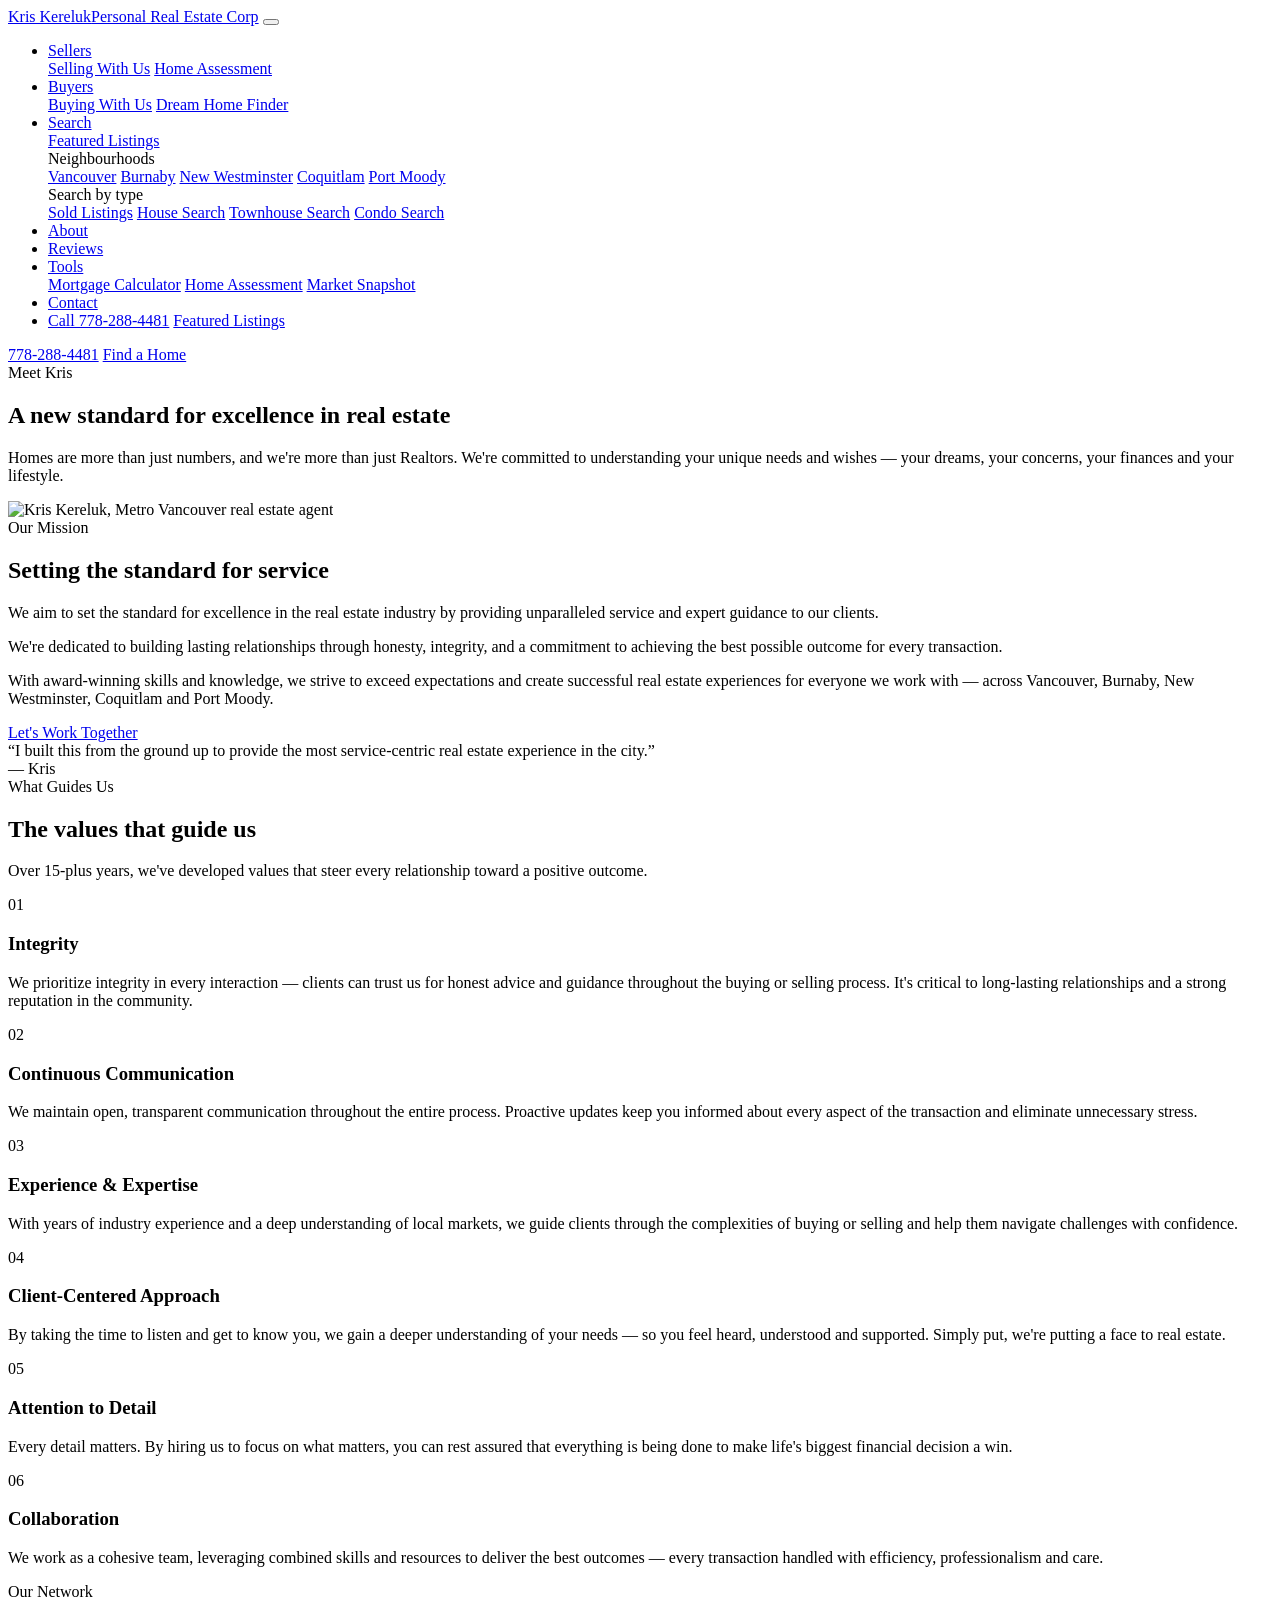
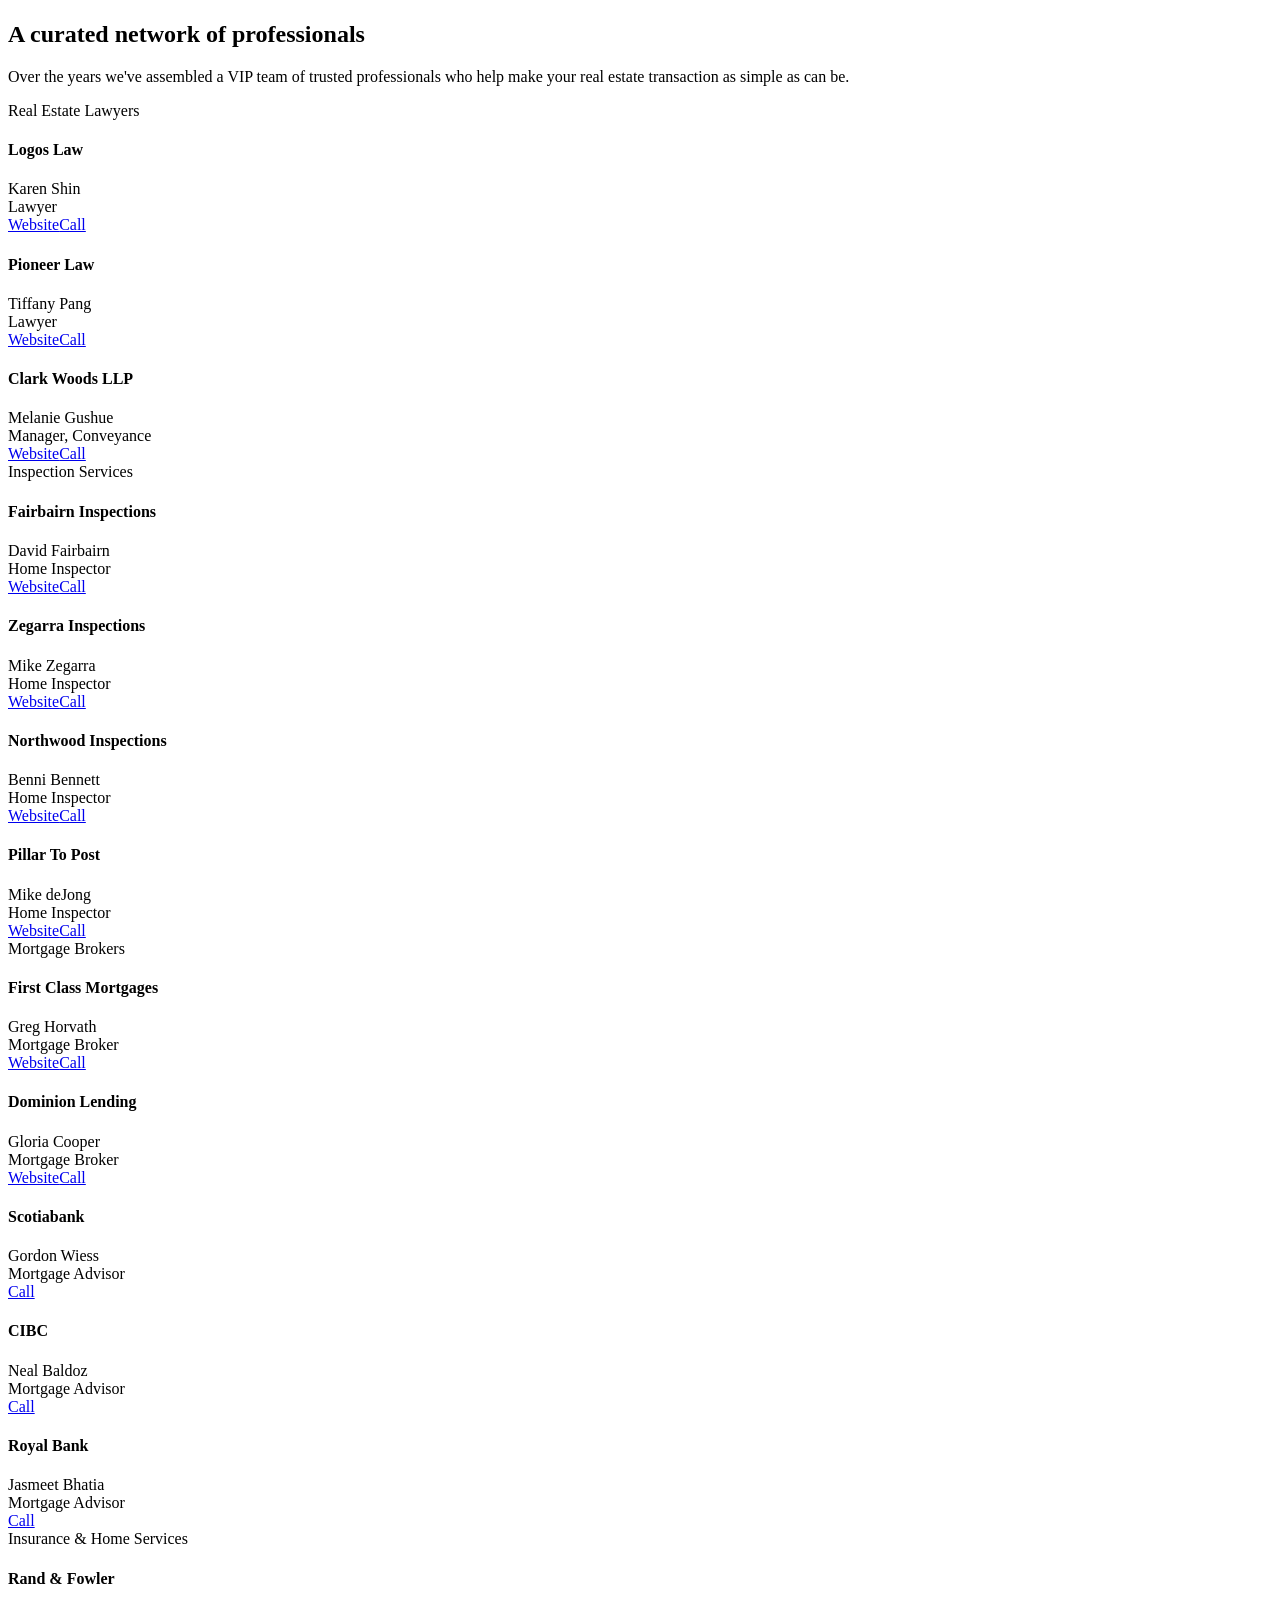
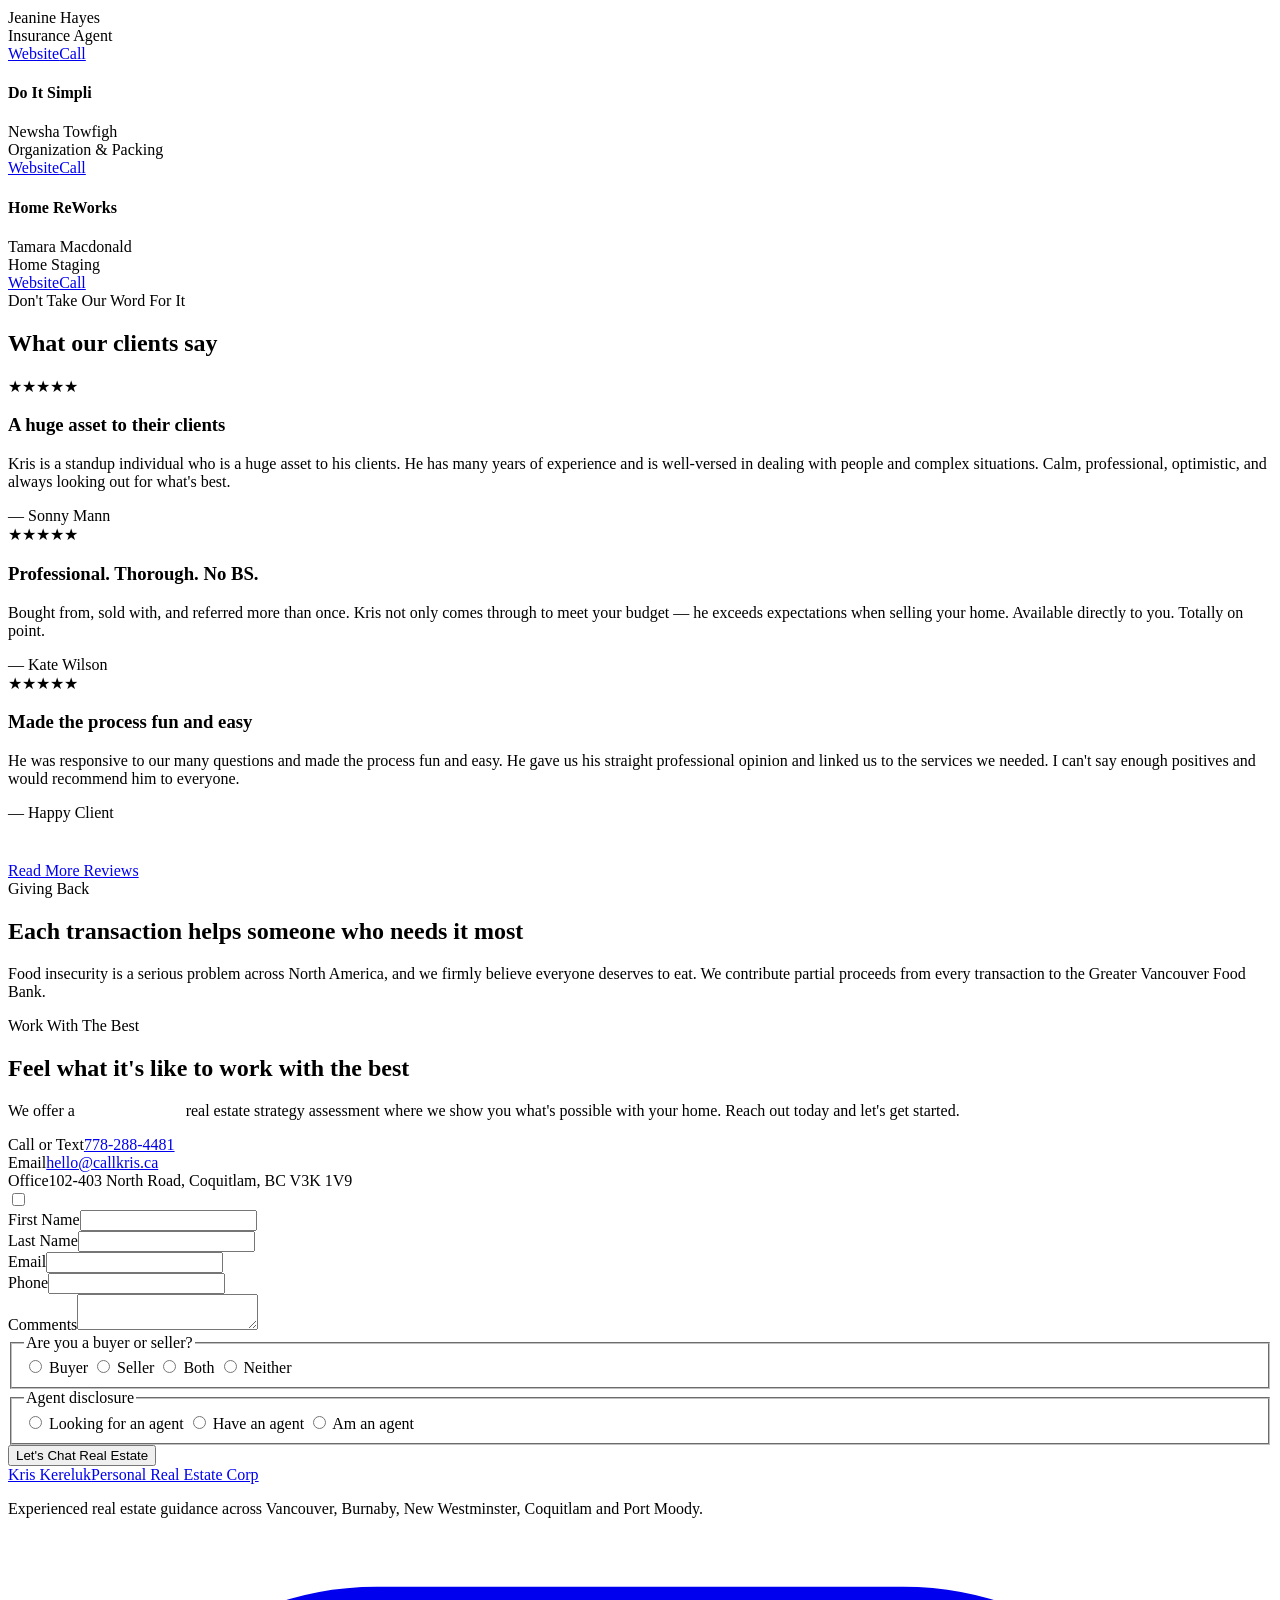
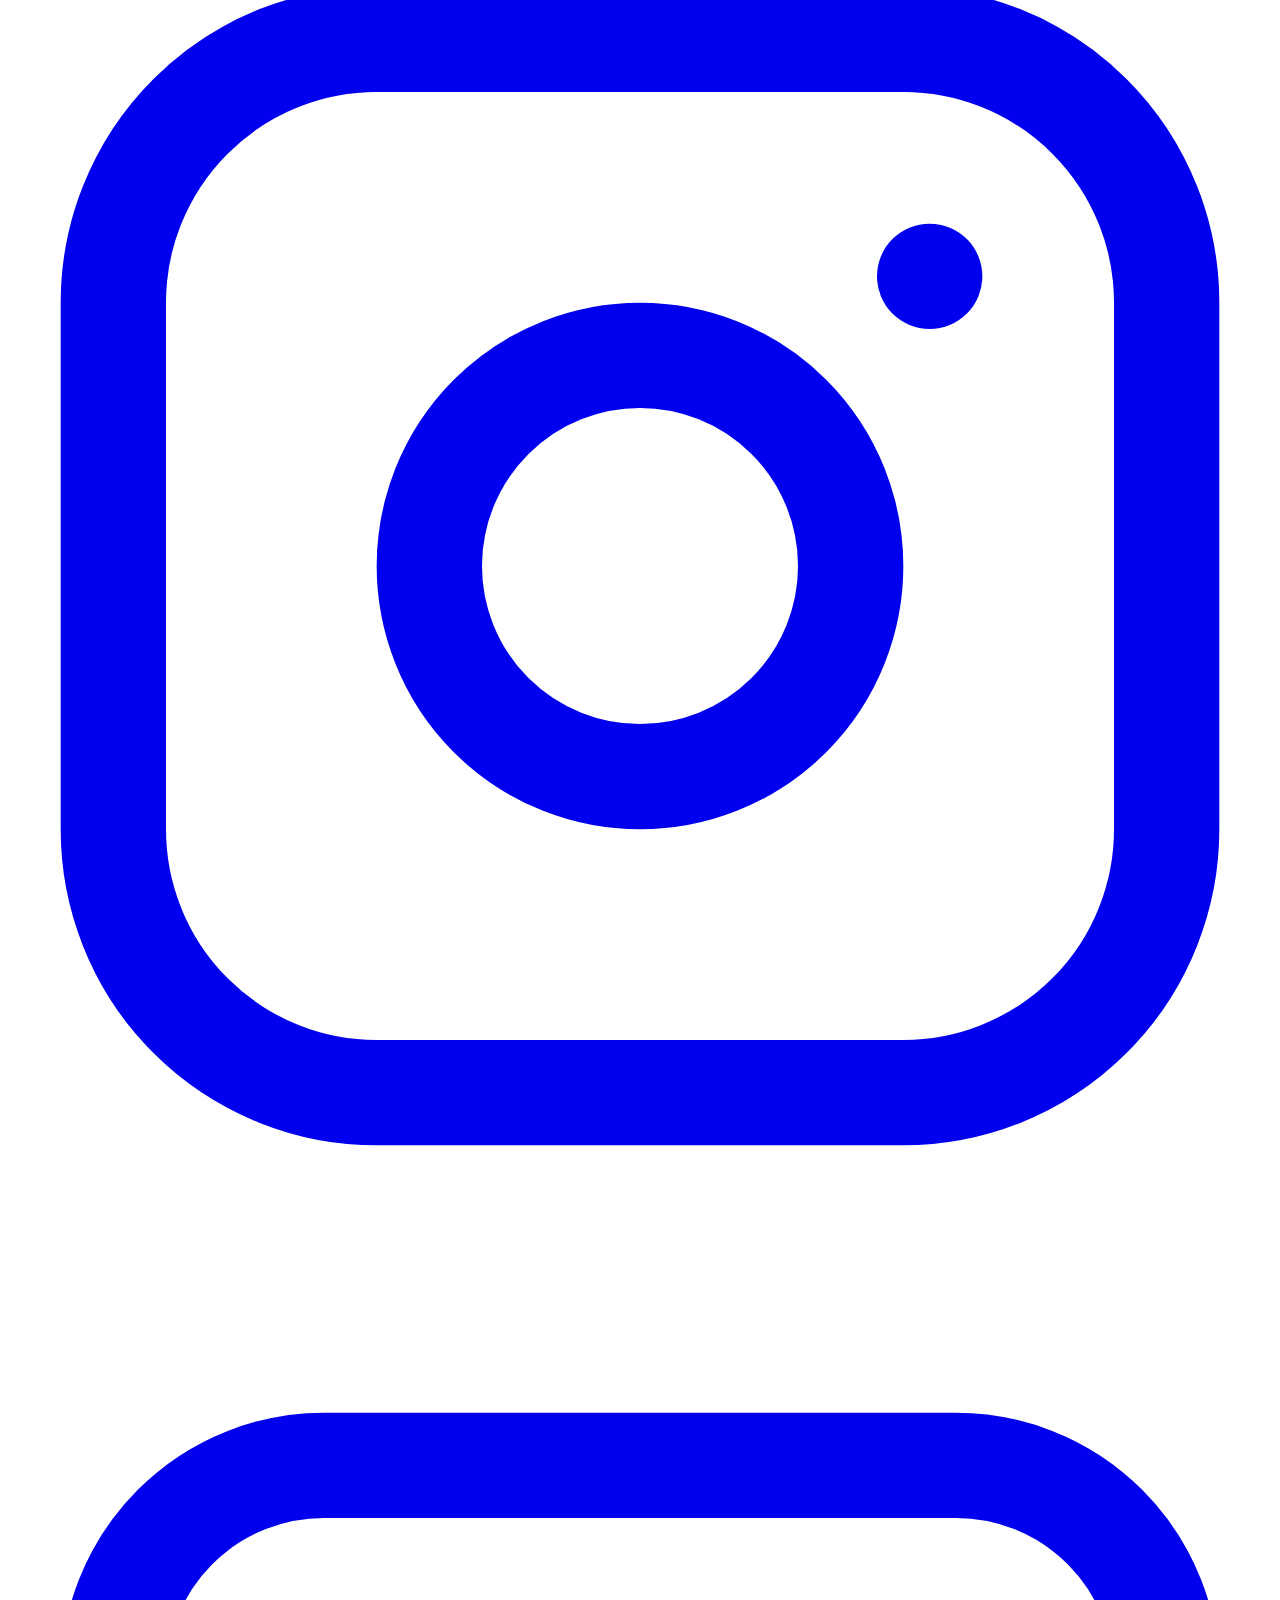
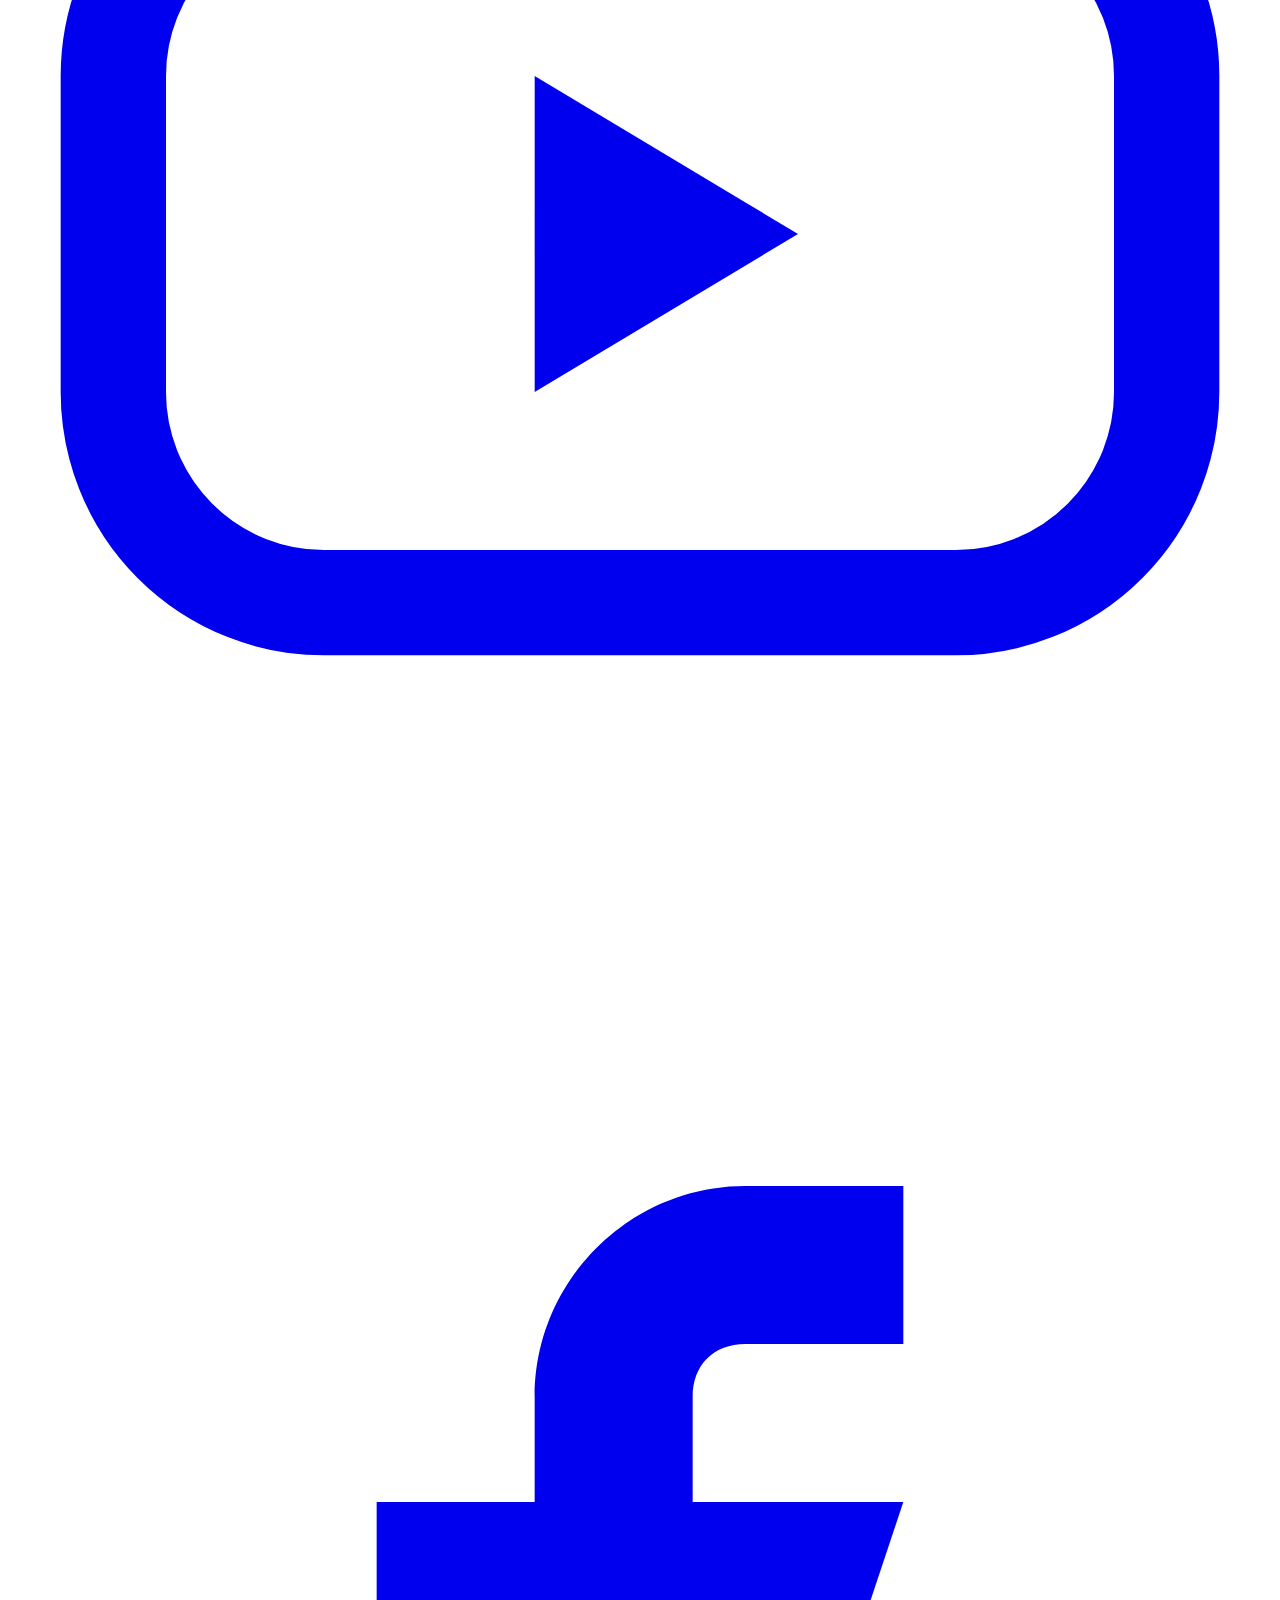
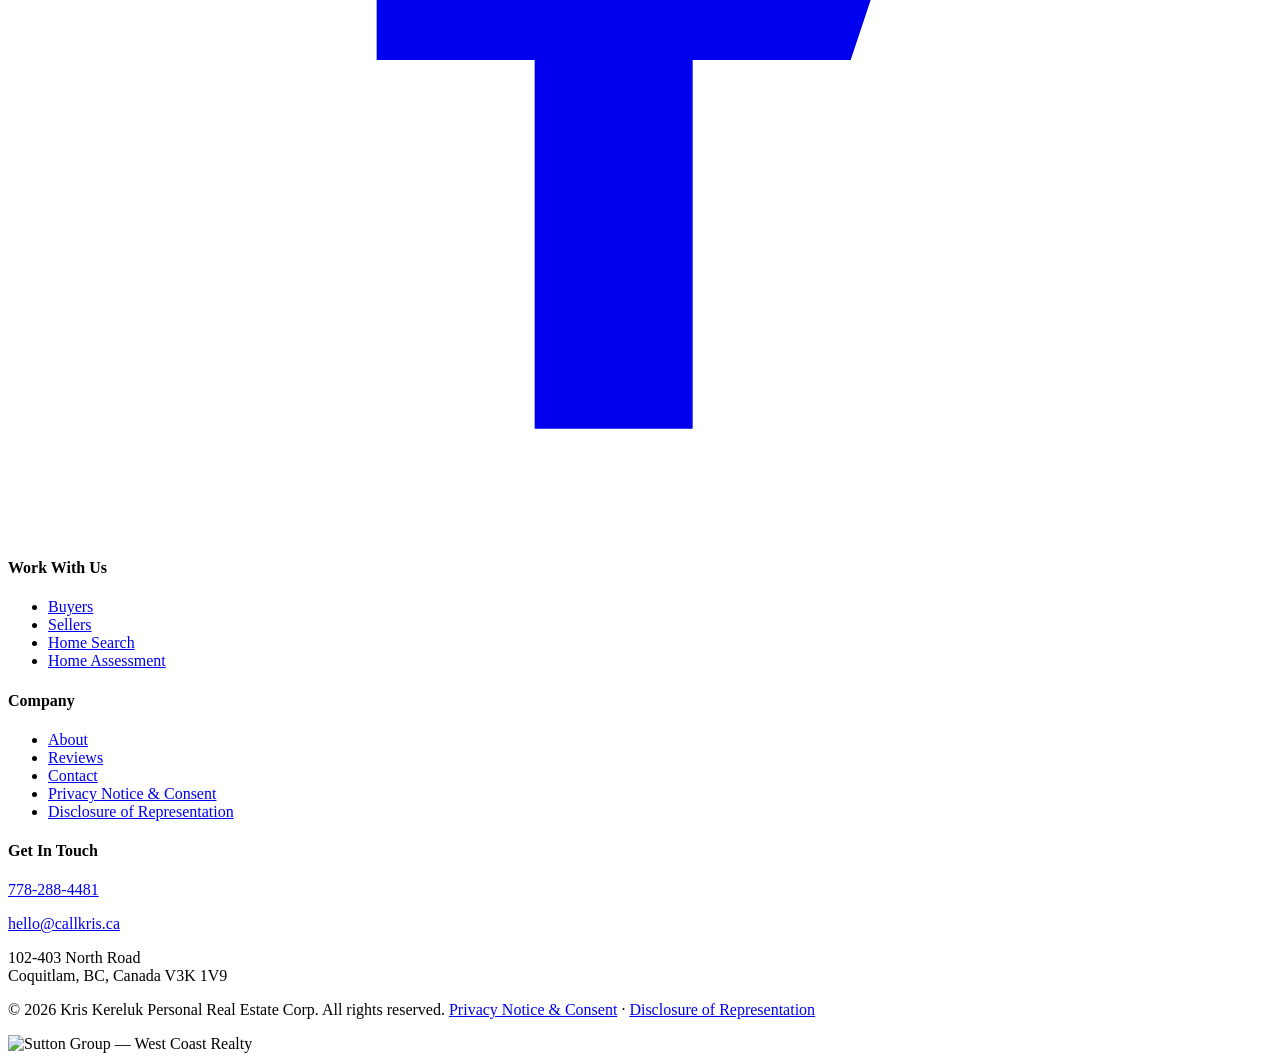
==== commit 63e013a2: "Rename footer link to Privacy Notice & Consent. Updates the site-wide footer label so it matches the" ====
--- a/callkris-site/about/index.html
+++ b/callkris-site/about/index.html
@@ -319,7 +319,7 @@
           <li><a href="/about/">About</a></li>
           <li><a href="/reviews/">Reviews</a></li>
           <li><a href="/contact/">Contact</a></li>
-          <li><a href="/privacy/">Privacy</a></li>
+          <li><a href="/privacy/">Privacy Notice &amp; Consent</a></li>
           <li><a href="/representation/">Disclosure of Representation</a></li>
         </ul>
       </div>
@@ -331,7 +331,7 @@
       </div>
     </div>
     <div class="footer-bottom">
-      <p>&copy; <span data-year>2026</span> Kris Kereluk Personal Real Estate Corp. All rights reserved. <a href="/privacy/">Privacy</a> · <a href="/representation/">Disclosure of Representation</a></p>
+      <p>&copy; <span data-year>2026</span> Kris Kereluk Personal Real Estate Corp. All rights reserved. <a href="/privacy/">Privacy Notice &amp; Consent</a> · <a href="/representation/">Disclosure of Representation</a></p>
       <img src="/assets/brand/sutton-west-coast-logo-white.png" alt="Sutton Group — West Coast Realty">
     </div>
   </div>
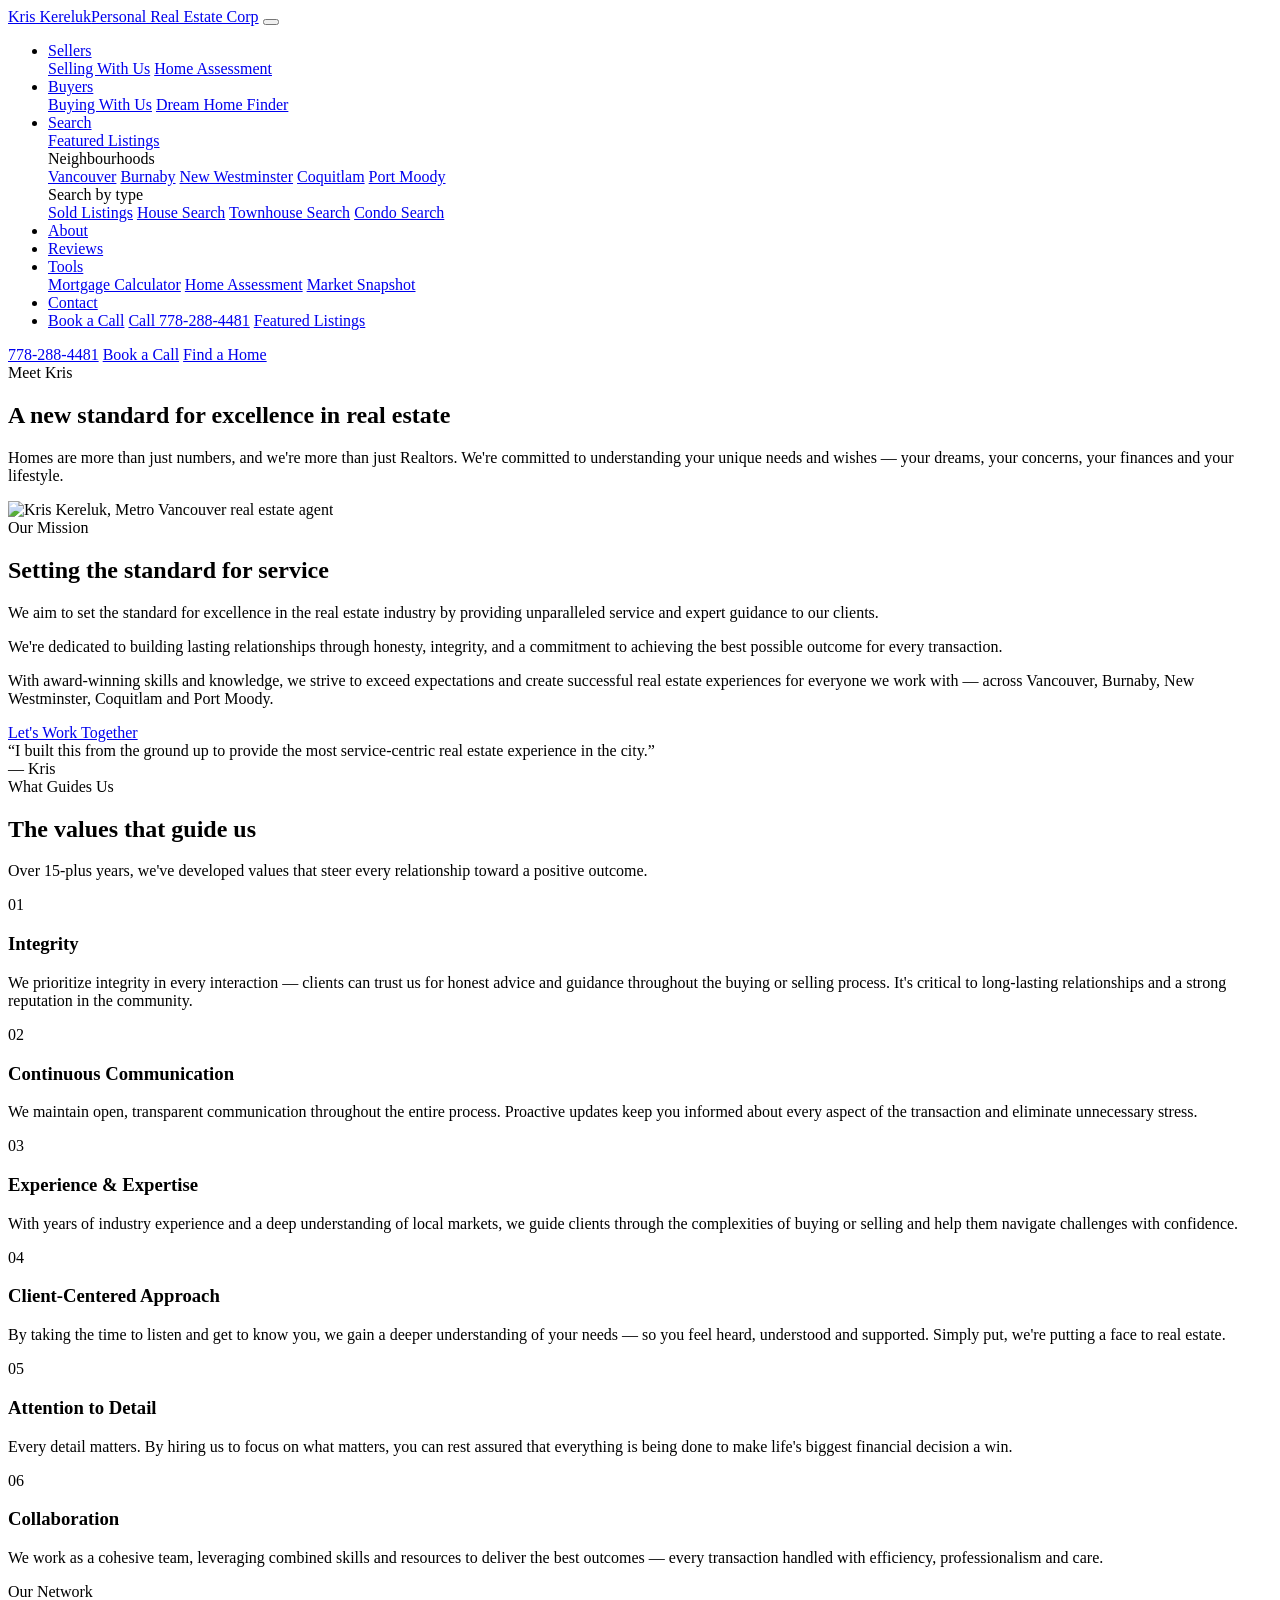
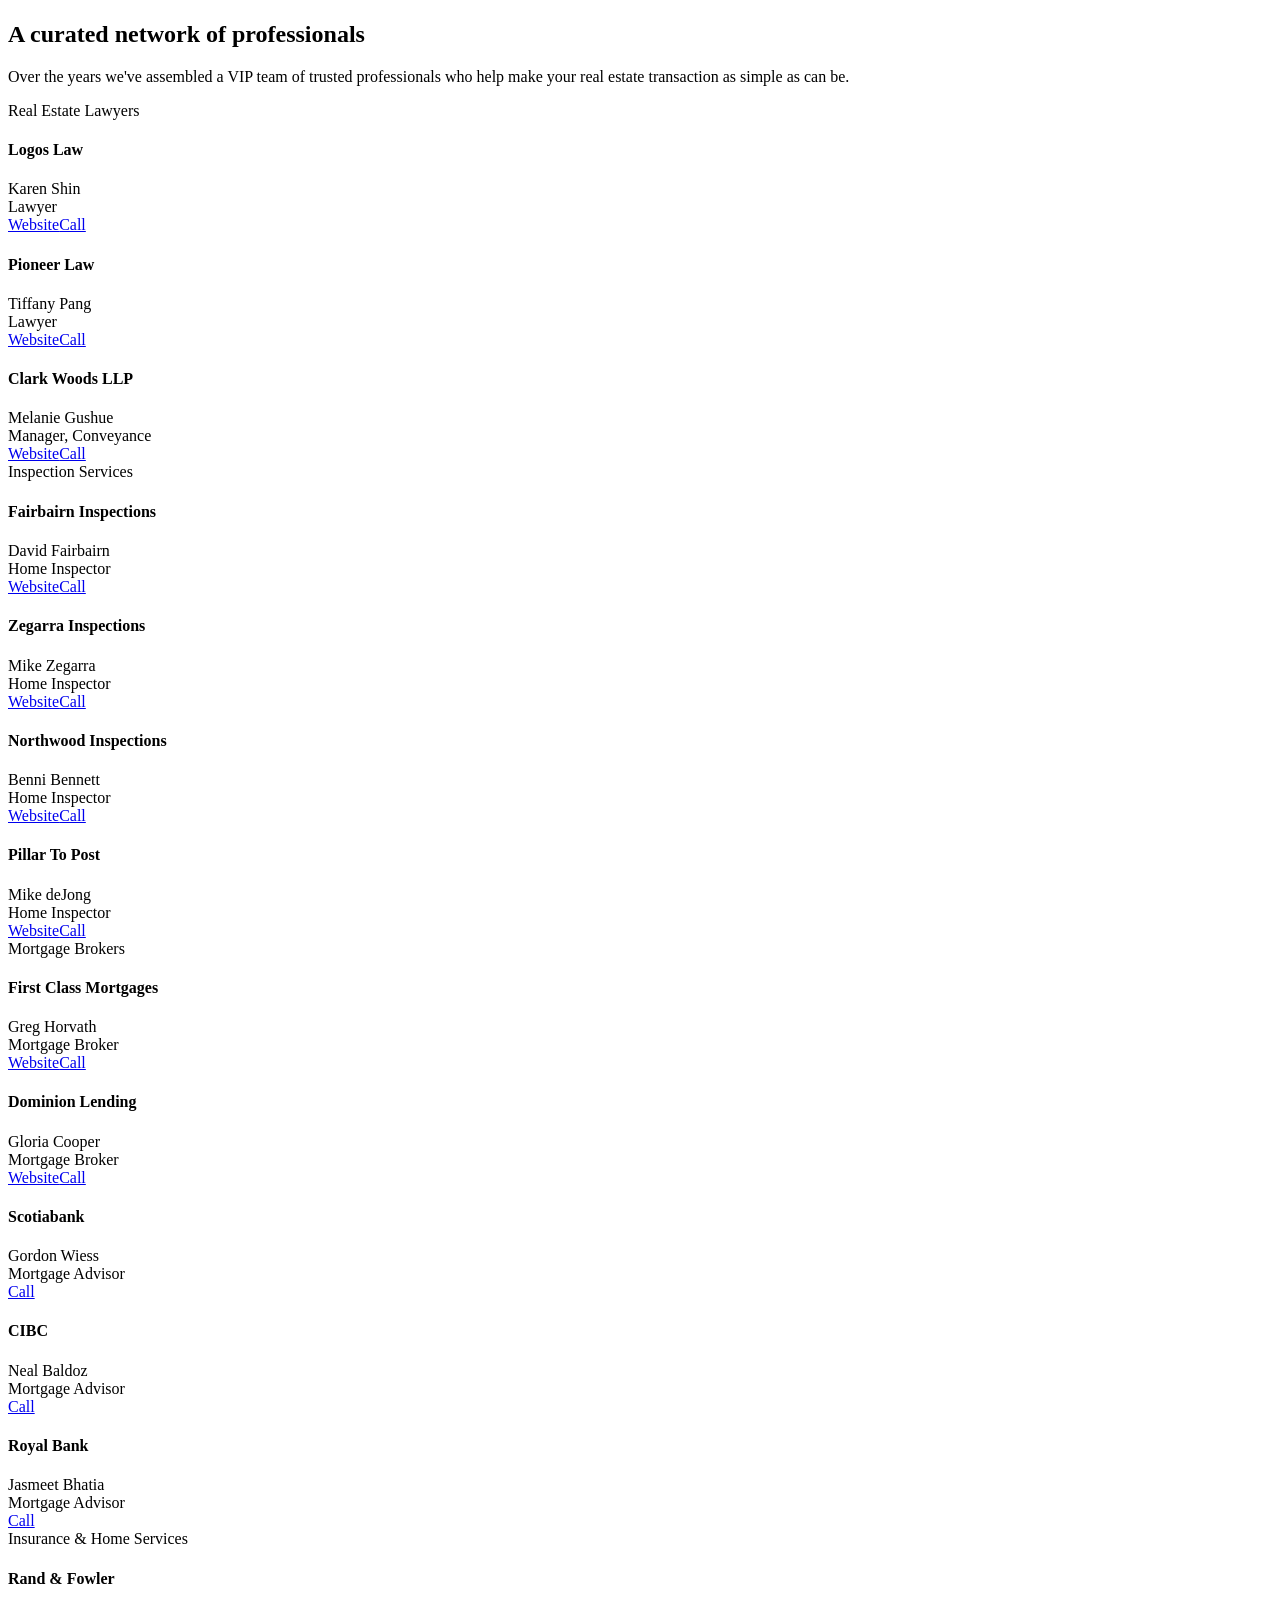
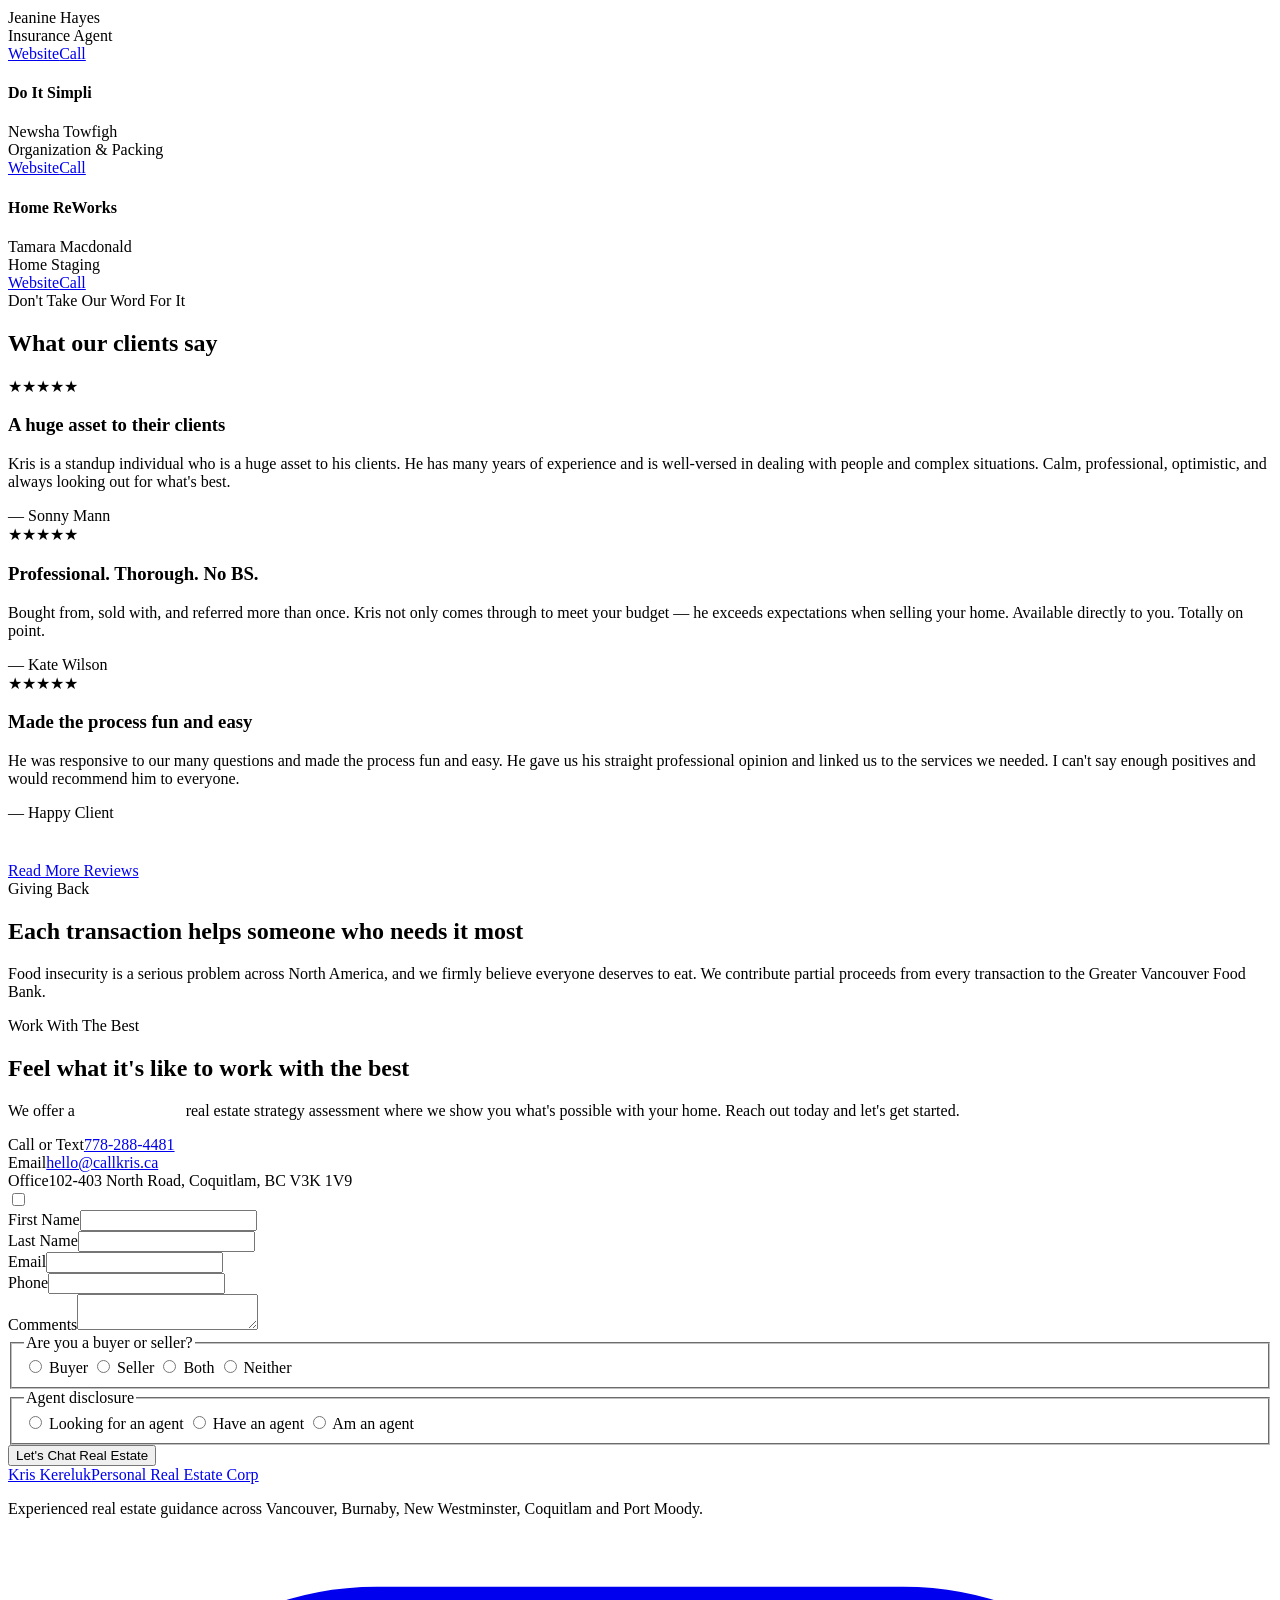
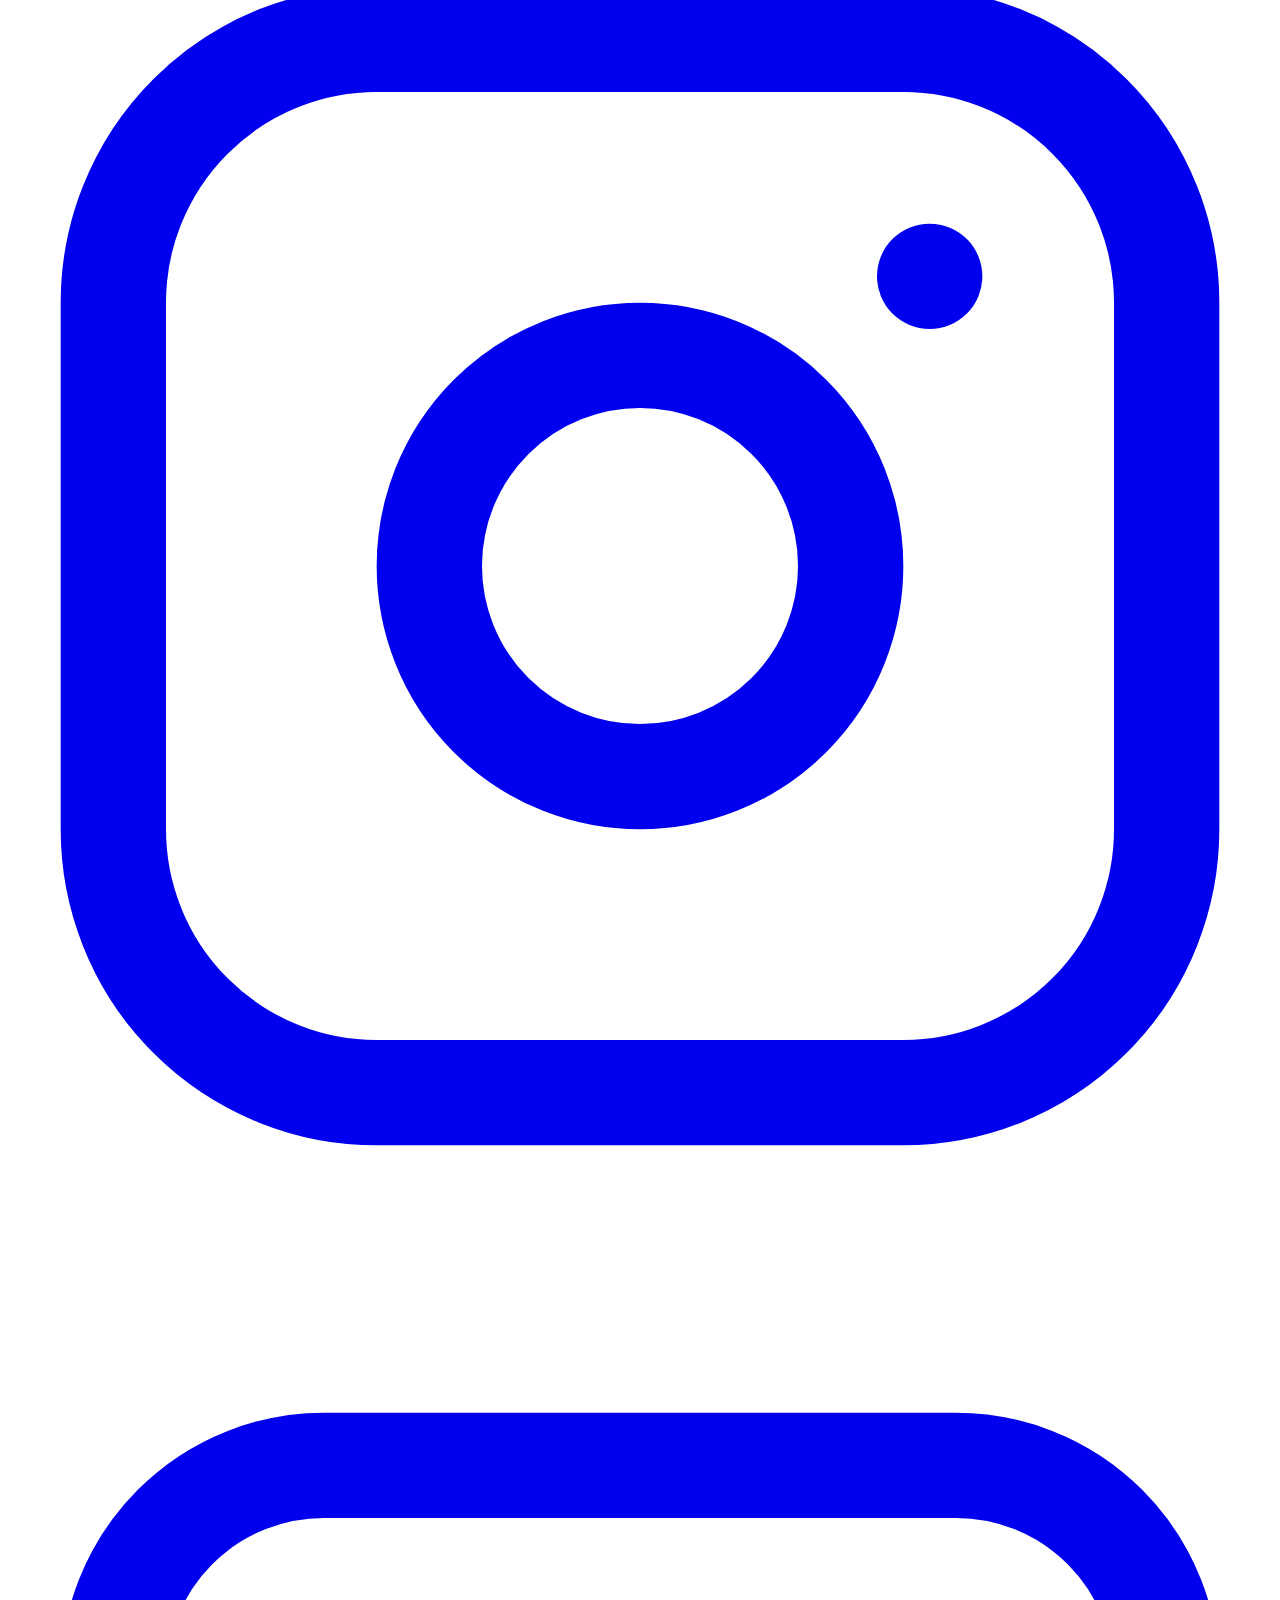
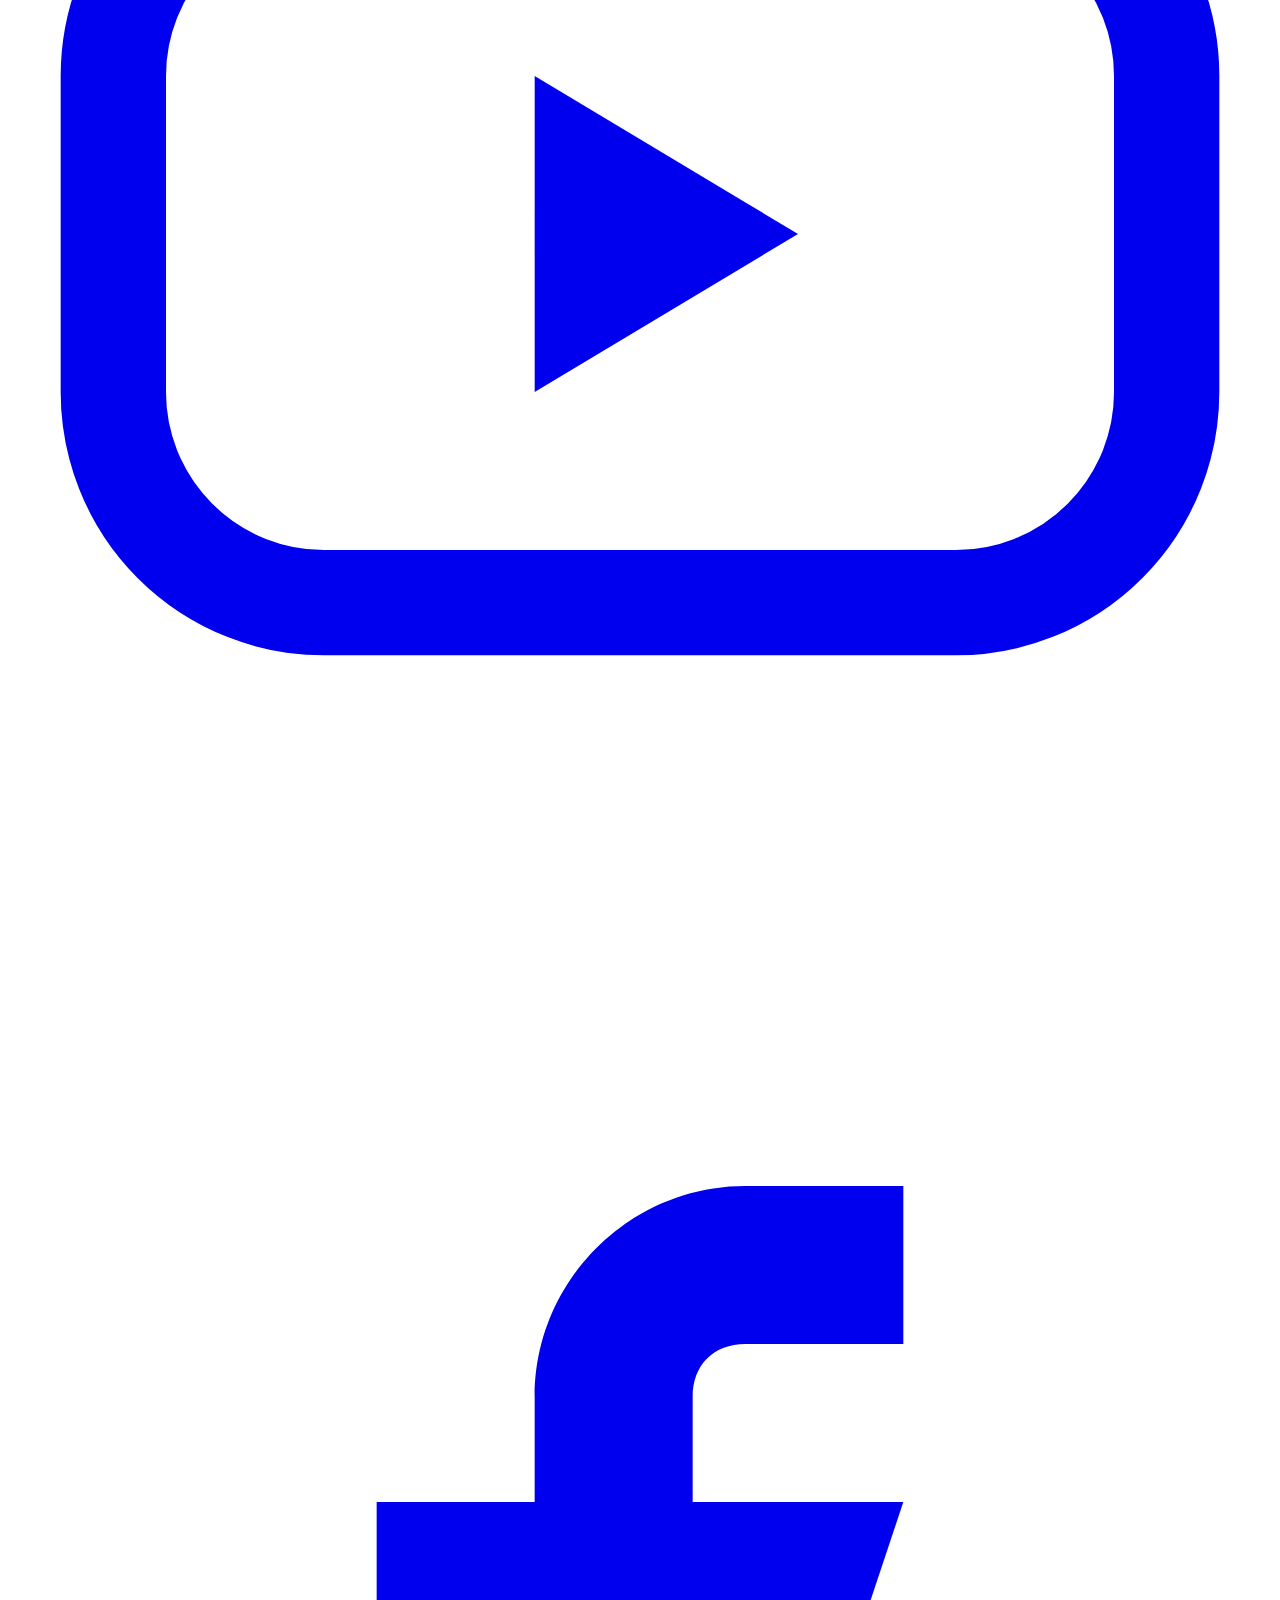
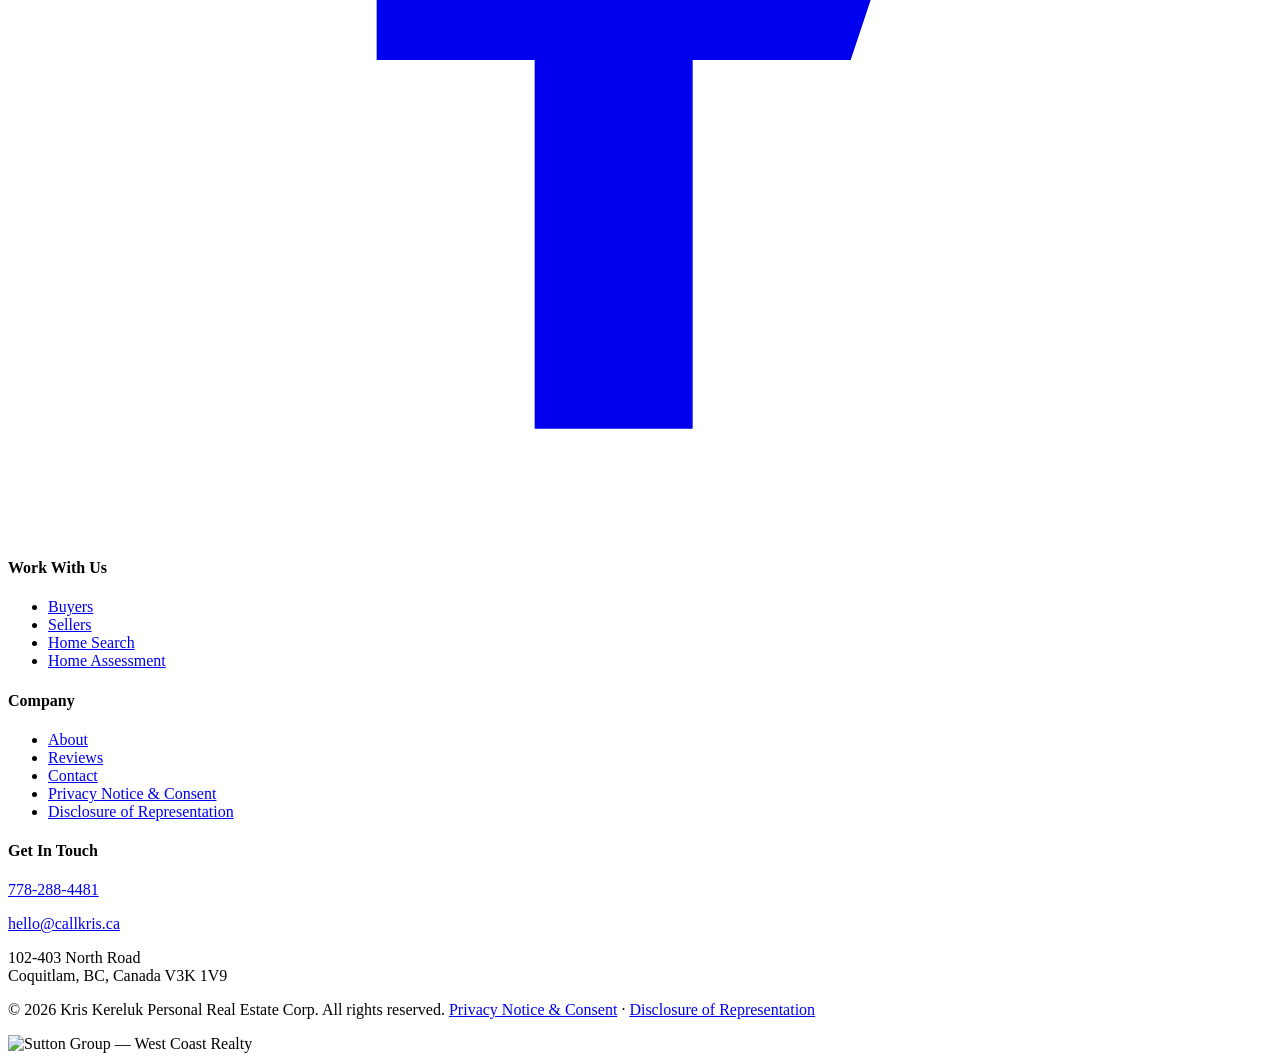
==== commit fc59fc3d: "Add Book a Call CTA linking to Zoom scheduler. Adds a site-wide header button plus homepage hero and" ====
--- a/callkris-site/about/index.html
+++ b/callkris-site/about/index.html
@@ -75,13 +75,15 @@
       </li>
       <li class="nav__item"><a href="/contact/" class="nav__link">Contact</a></li>
       <li class="nav__cta-mobile">
+        <a href="https://scheduler.zoom.us/kris-kereluk-jcwxb9/30-mins-real-estate" class="btn btn--primary" target="_blank" rel="noopener">Book a Call</a>
         <a href="tel:778-288-4481" class="btn btn--ghost">Call 778-288-4481</a>
-        <a href="https://search.callkris.ca/featured-listing" class="btn btn--primary">Featured Listings</a>
+        <a href="https://search.callkris.ca/featured-listing" class="btn btn--ghost">Featured Listings</a>
       </li>
     </ul>
     <div class="nav__cta">
       <a href="tel:778-288-4481" class="nav__phone">778-288-4481</a>
-      <a href="https://search.callkris.ca/" class="btn btn--primary">Find a Home</a>
+      <a href="https://scheduler.zoom.us/kris-kereluk-jcwxb9/30-mins-real-estate" class="btn btn--primary" target="_blank" rel="noopener">Book a Call</a>
+      <a href="https://search.callkris.ca/" class="btn btn--ghost">Find a Home</a>
     </div>
   </nav>
 </header>
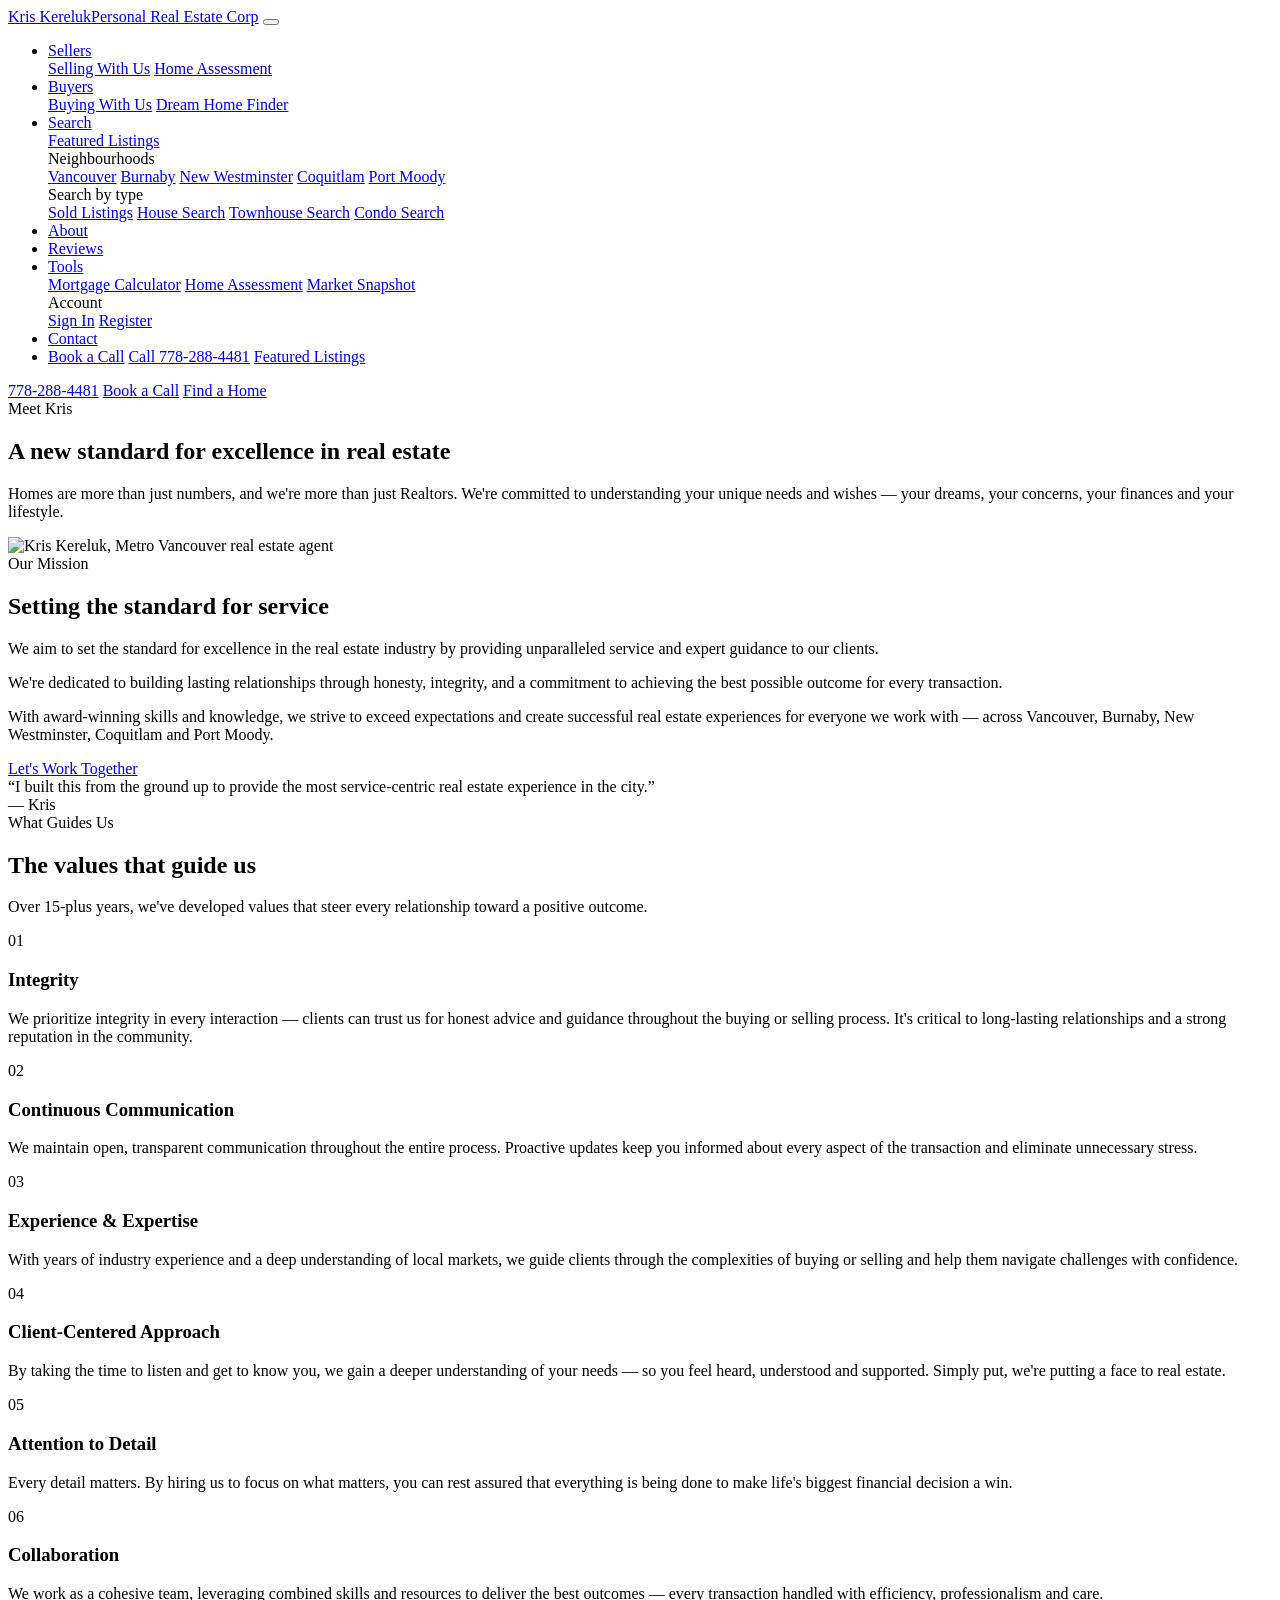
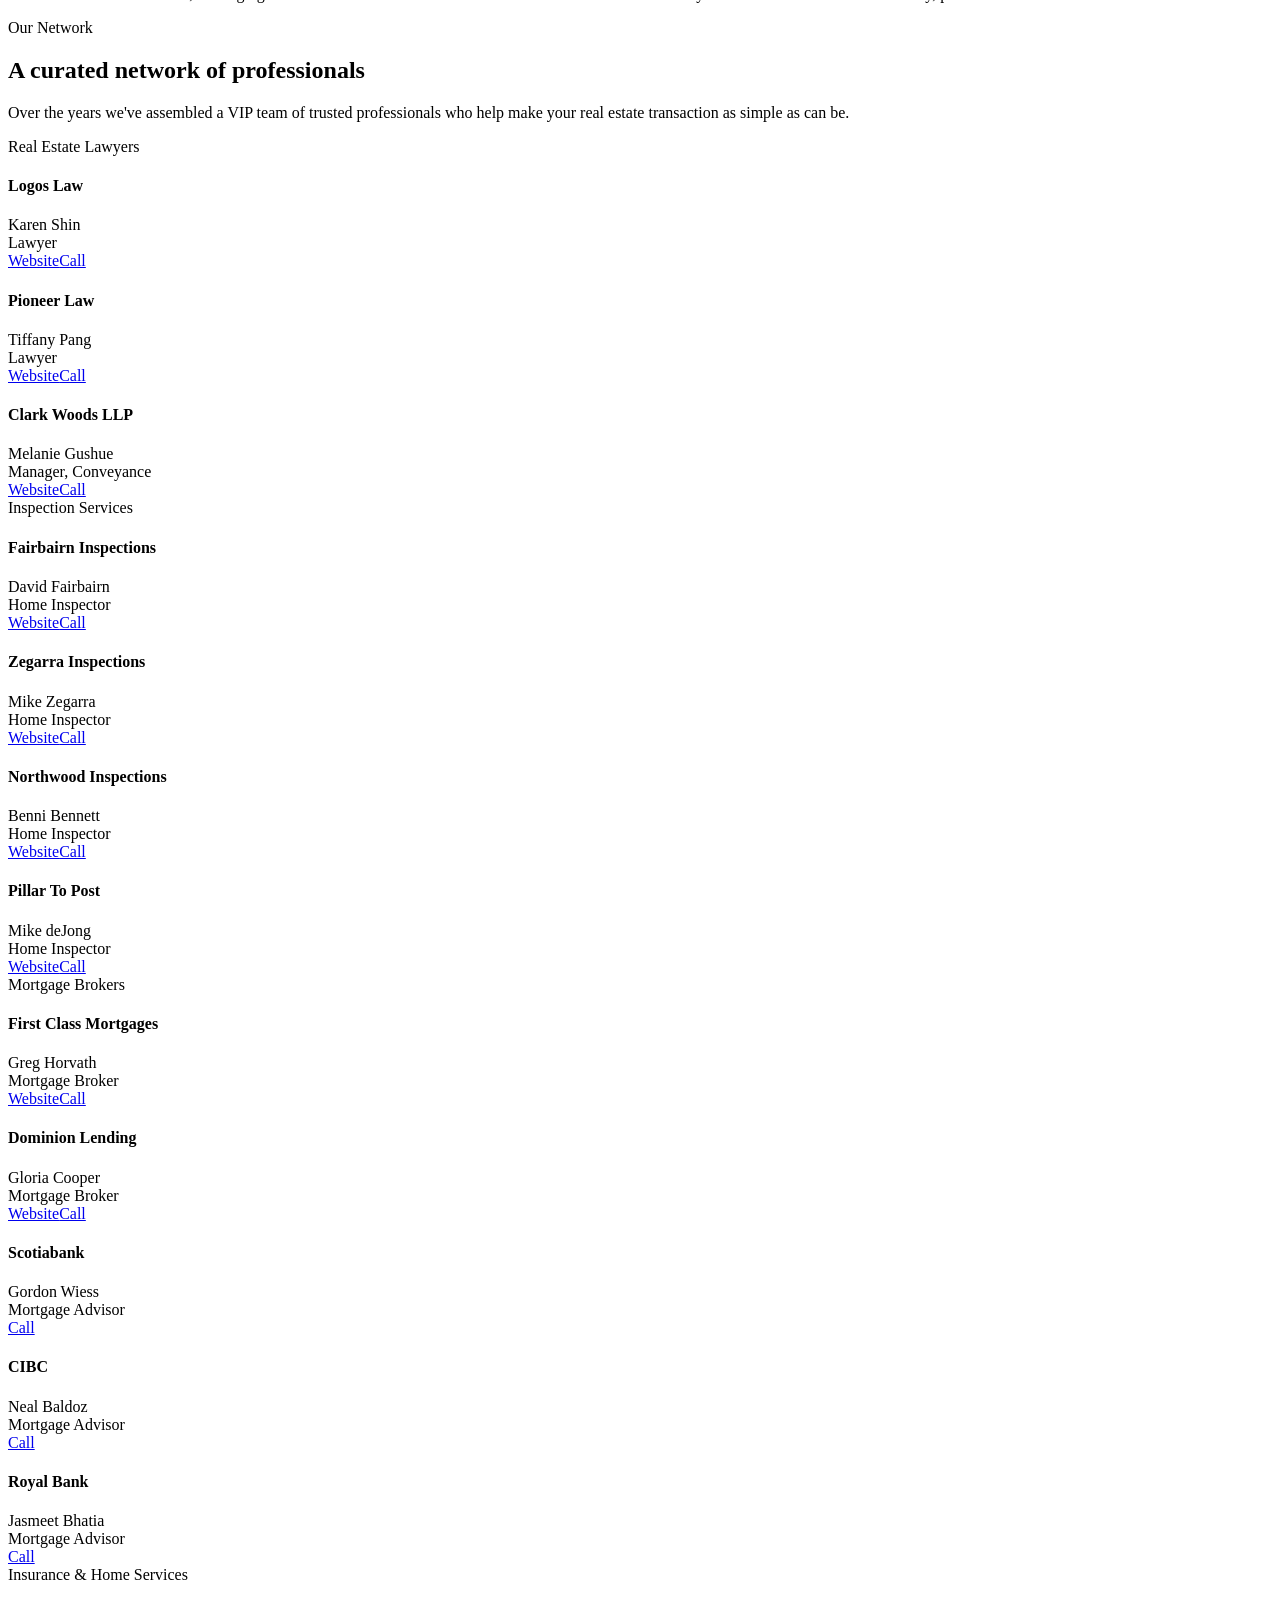
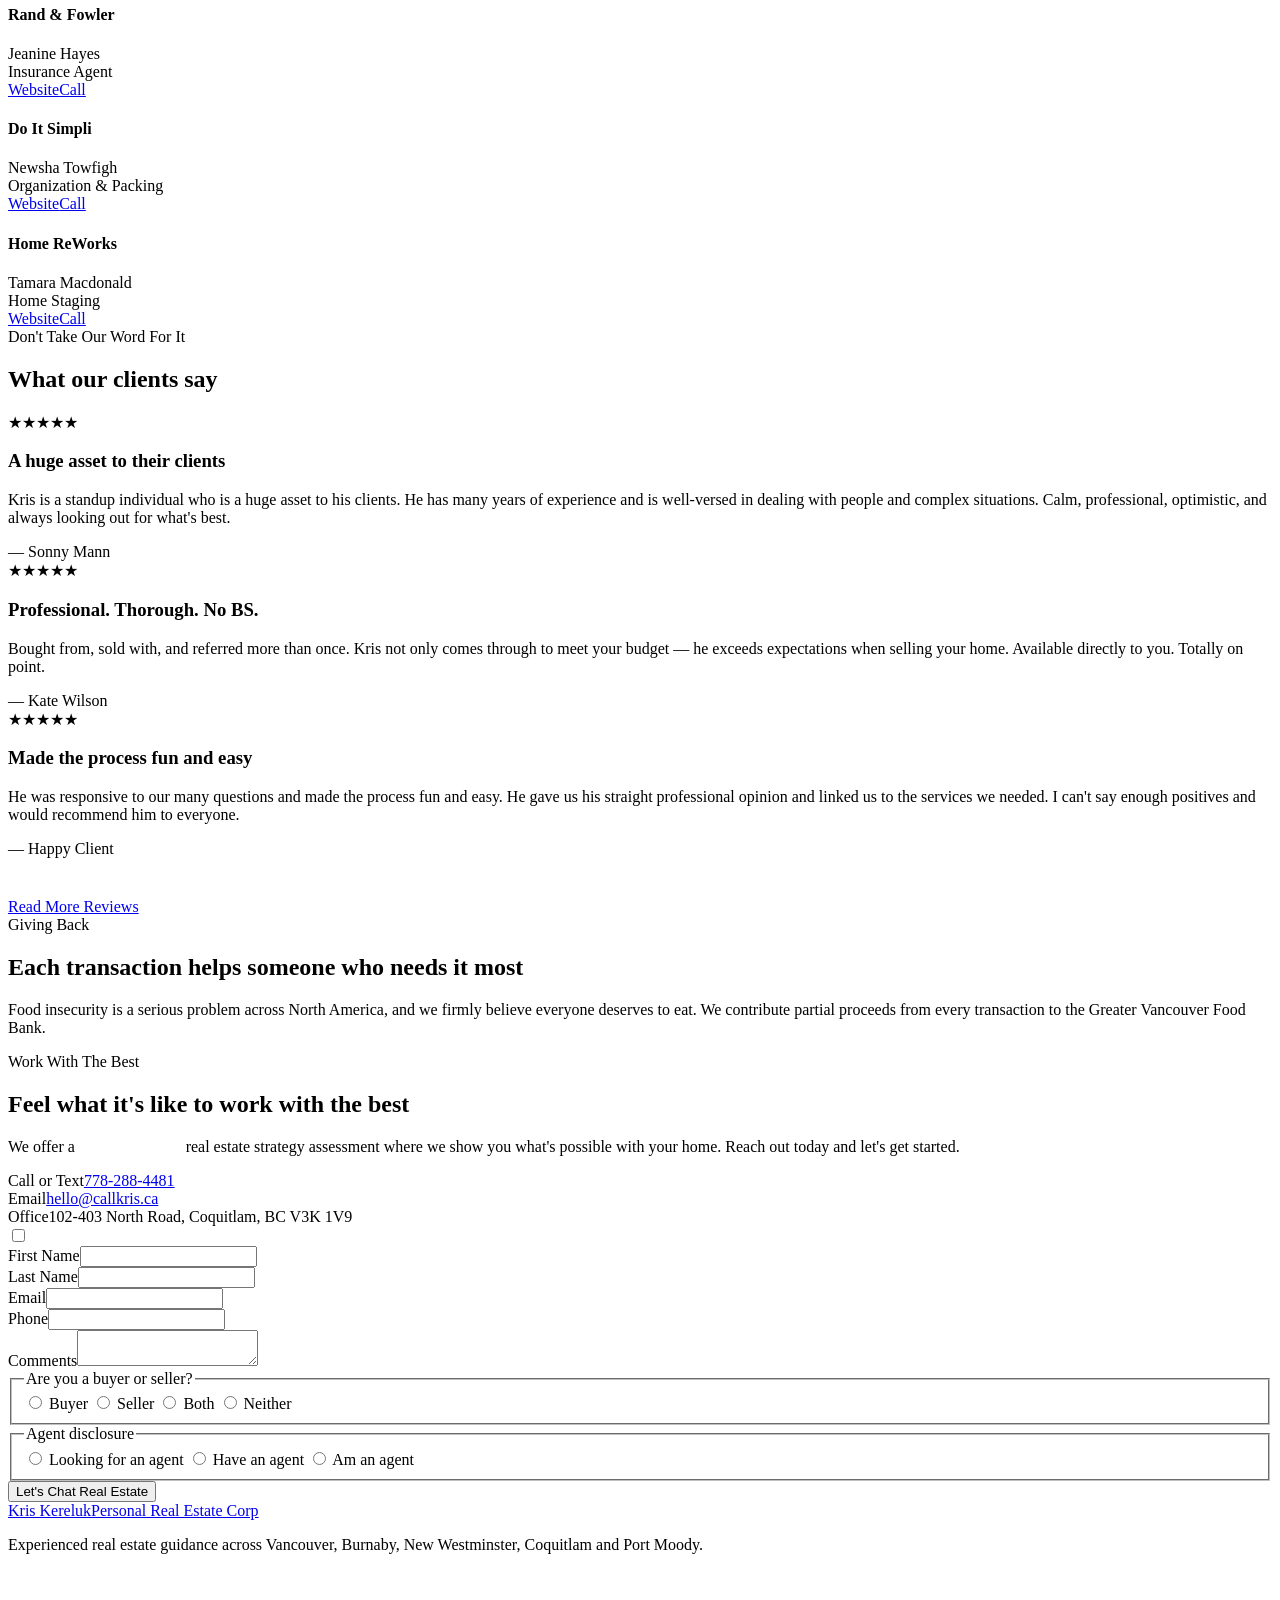
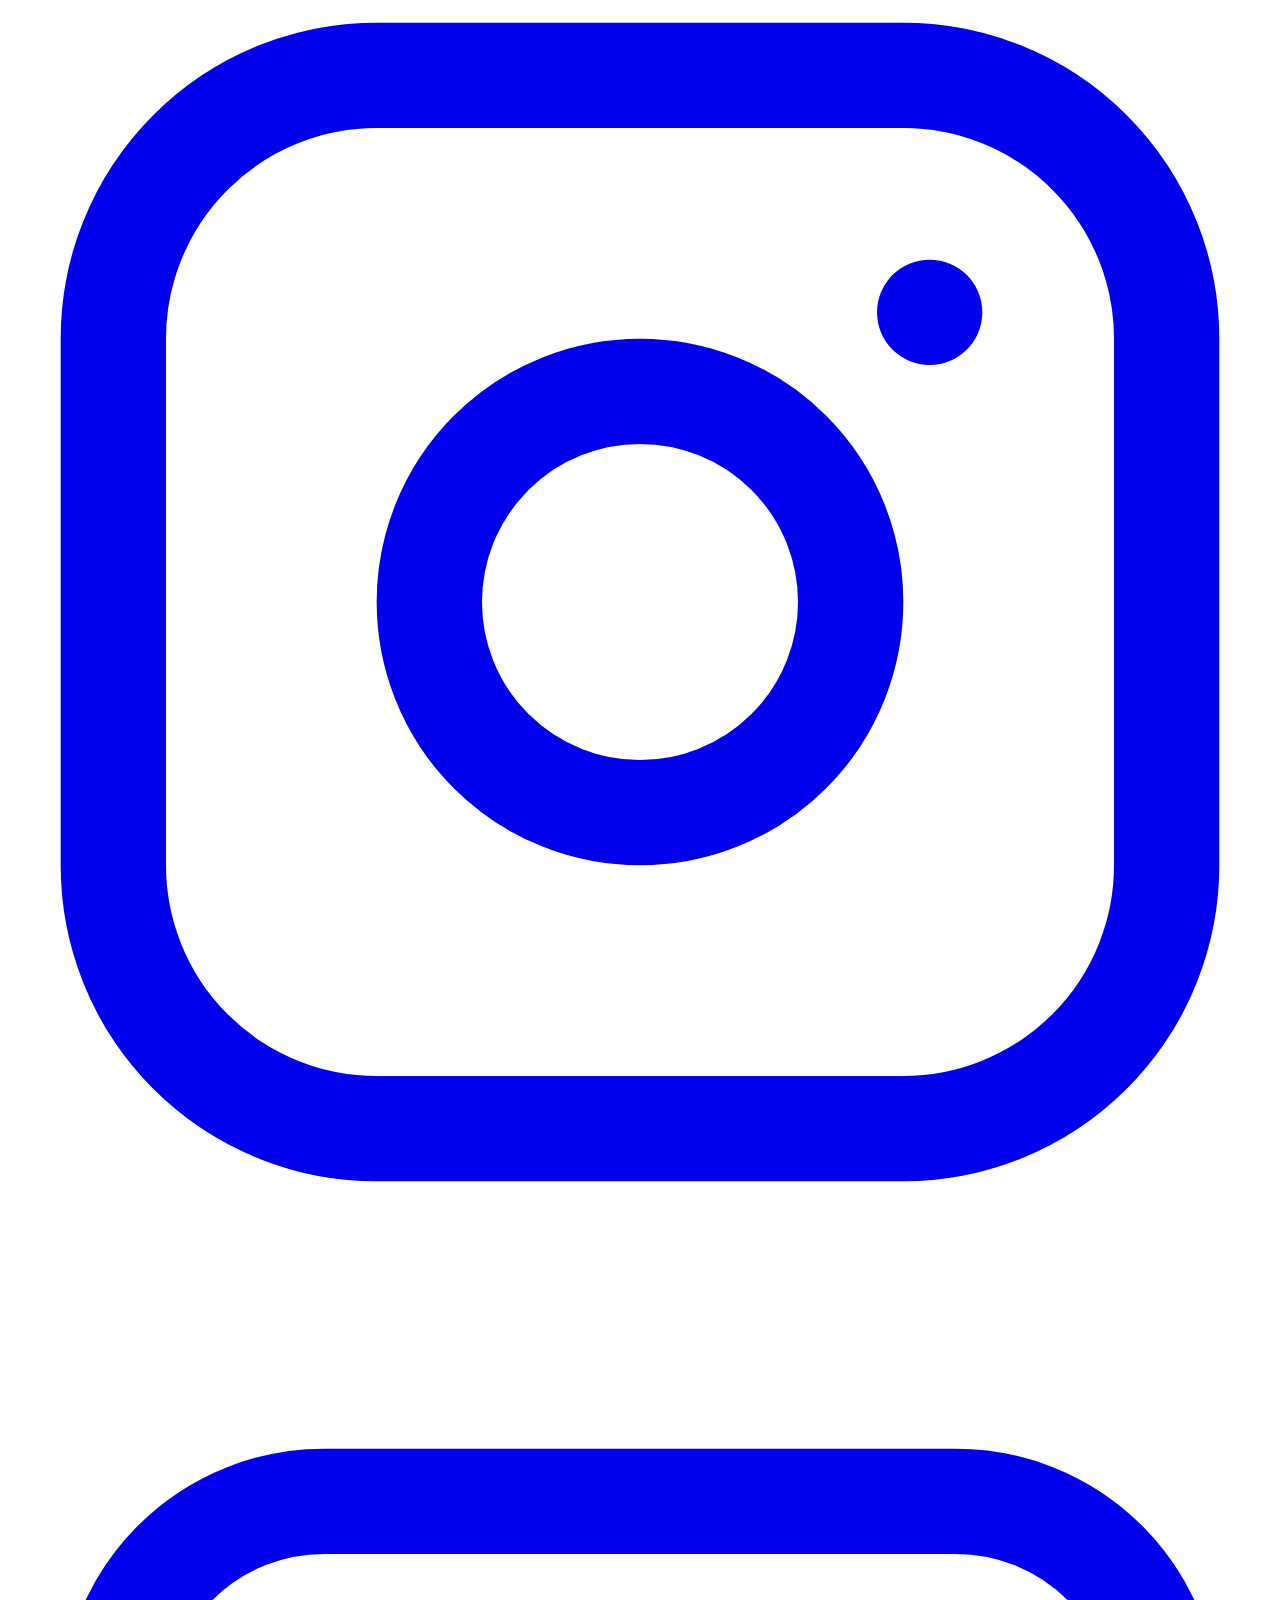
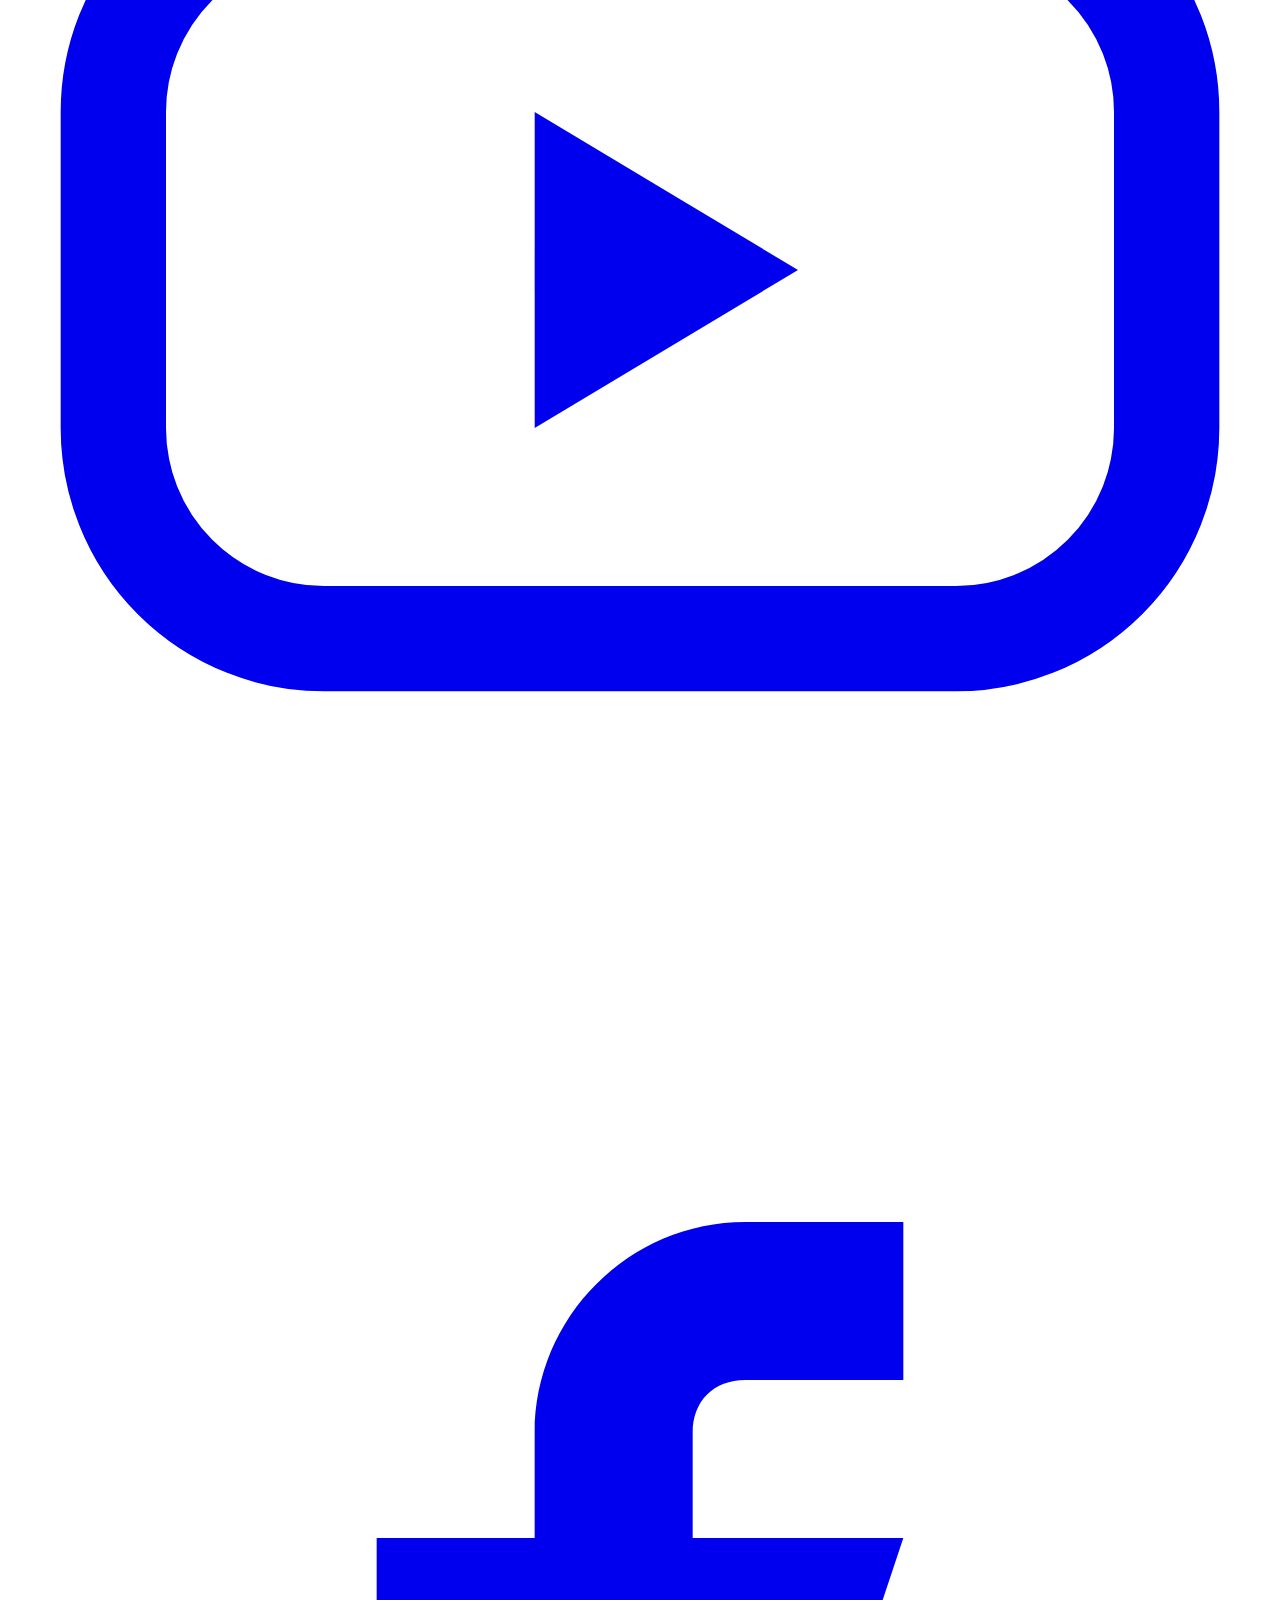
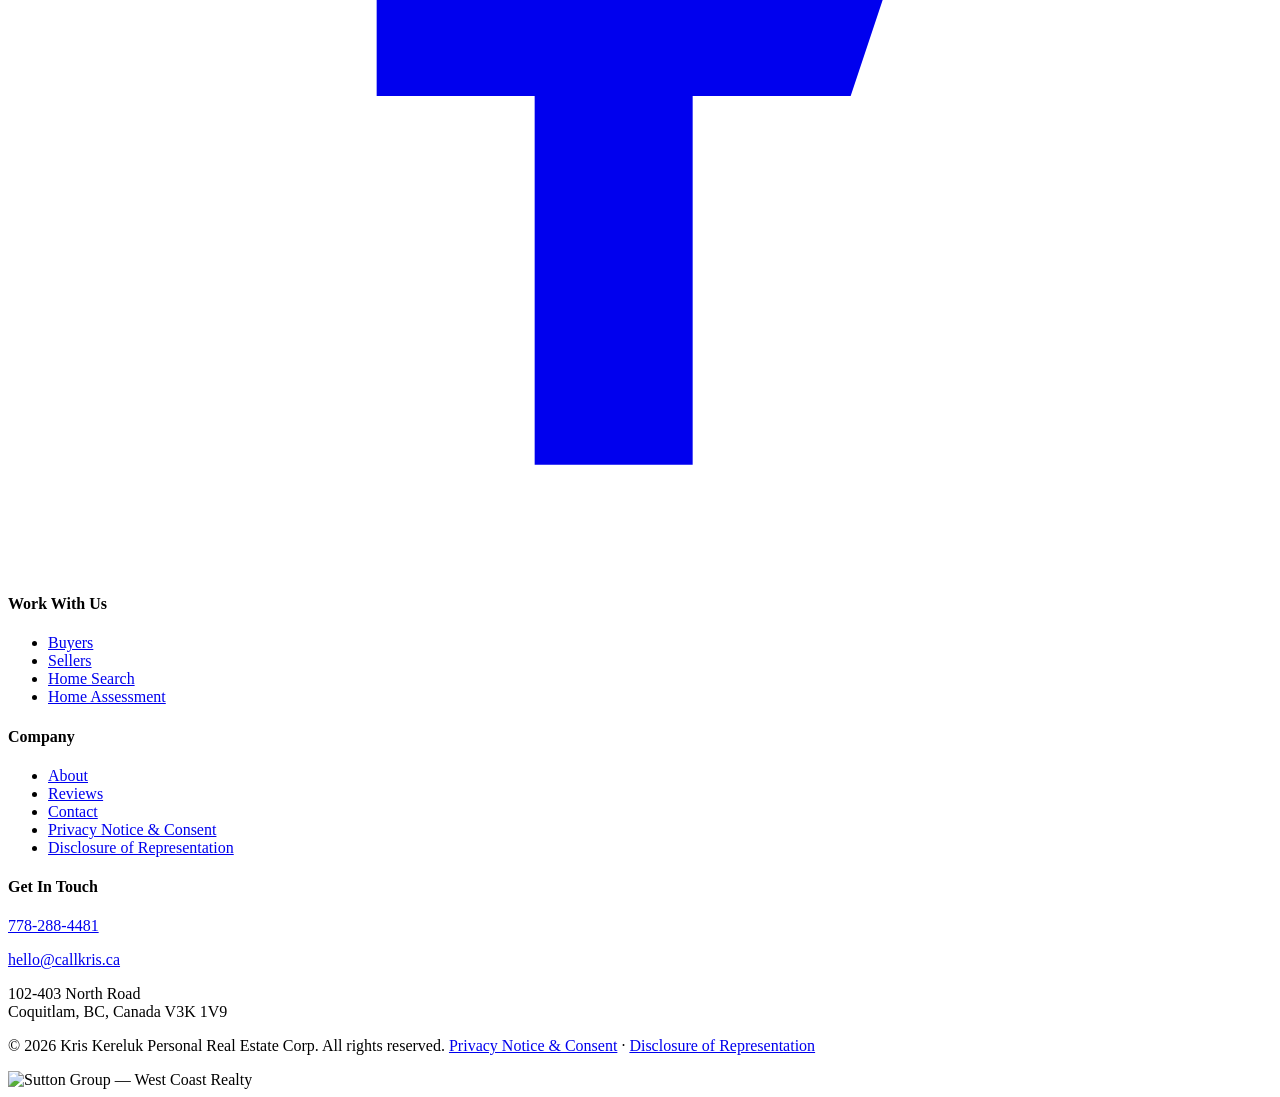
==== commit 43aa3f2e: "Add Sign In and Register links under Tools. Connect callkris.ca to the Lofty property search account" ====
--- a/callkris-site/about/index.html
+++ b/callkris-site/about/index.html
@@ -23,6 +23,7 @@
 <link rel="preconnect" href="https://fonts.gstatic.com" crossorigin>
 <link href="https://fonts.googleapis.com/css2?family=Inter:wght@400;500;600;700&family=Playfair+Display:wght@600;700&display=swap" rel="stylesheet">
 <link rel="stylesheet" href="/assets/style.css">
+<script defer src="/_vercel/insights/script.js"></script>
 </head>
 <body>
 
@@ -71,18 +72,21 @@
           <a href="https://search.callkris.ca/mortgage-calculator">Mortgage Calculator</a>
           <a href="/sellers/home-assessment/">Home Assessment</a>
           <a href="https://search.callkris.ca/snapshot">Market Snapshot</a>
+          <div class="nav__dd-label">Account</div>
+          <a href="/tools/sign-in/">Sign In</a>
+          <a href="https://search.callkris.ca/?isPopup=1">Register</a>
         </div>
       </li>
       <li class="nav__item"><a href="/contact/" class="nav__link">Contact</a></li>
       <li class="nav__cta-mobile">
-        <a href="https://scheduler.zoom.us/kris-kereluk-jcwxb9/30-mins-real-estate" class="btn btn--primary" target="_blank" rel="noopener">Book a Call</a>
+        <a href="https://scheduler.zoom.us/kris-kereluk-jcwxb9/30-mins-bout-real-estate" class="btn btn--primary" target="_blank" rel="noopener">Book a Call</a>
         <a href="tel:778-288-4481" class="btn btn--ghost">Call 778-288-4481</a>
         <a href="https://search.callkris.ca/featured-listing" class="btn btn--ghost">Featured Listings</a>
       </li>
     </ul>
     <div class="nav__cta">
       <a href="tel:778-288-4481" class="nav__phone">778-288-4481</a>
-      <a href="https://scheduler.zoom.us/kris-kereluk-jcwxb9/30-mins-real-estate" class="btn btn--primary" target="_blank" rel="noopener">Book a Call</a>
+      <a href="https://scheduler.zoom.us/kris-kereluk-jcwxb9/30-mins-bout-real-estate" class="btn btn--primary" target="_blank" rel="noopener">Book a Call</a>
       <a href="https://search.callkris.ca/" class="btn btn--ghost">Find a Home</a>
     </div>
   </nav>
